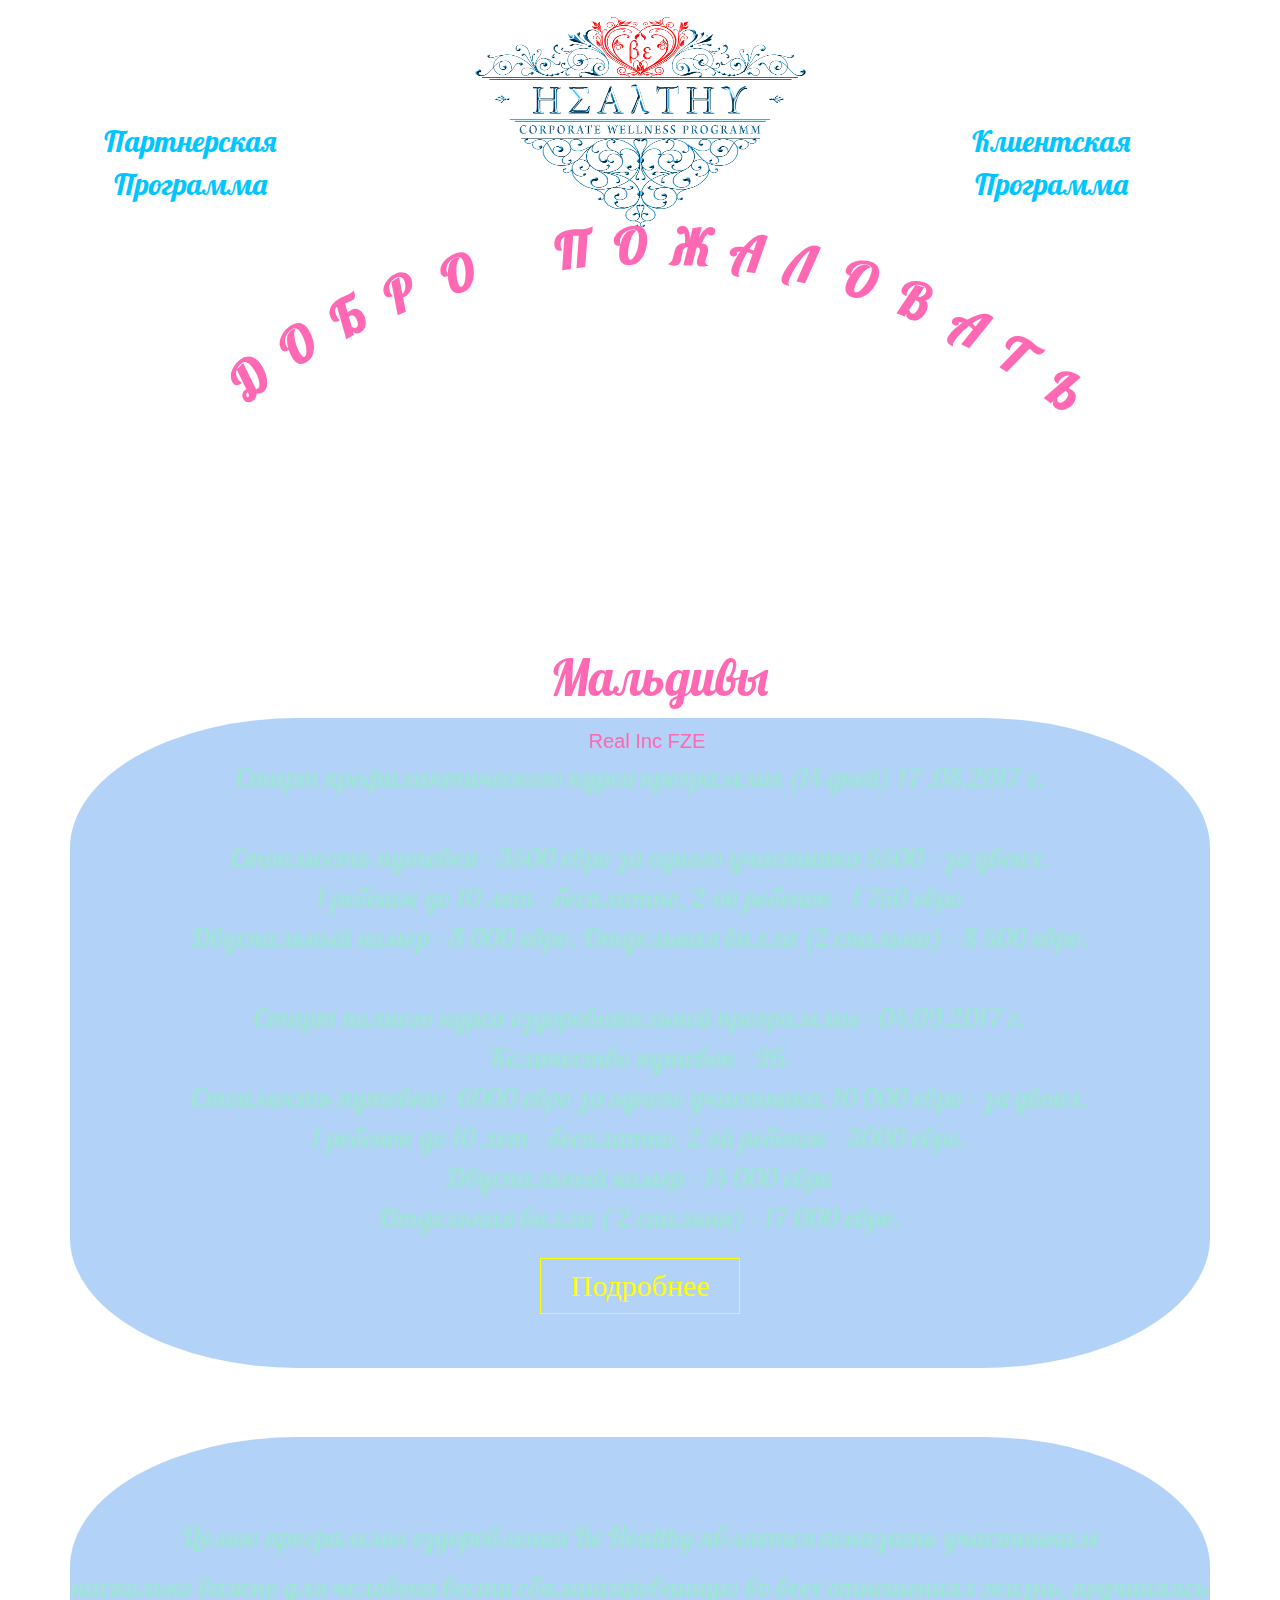
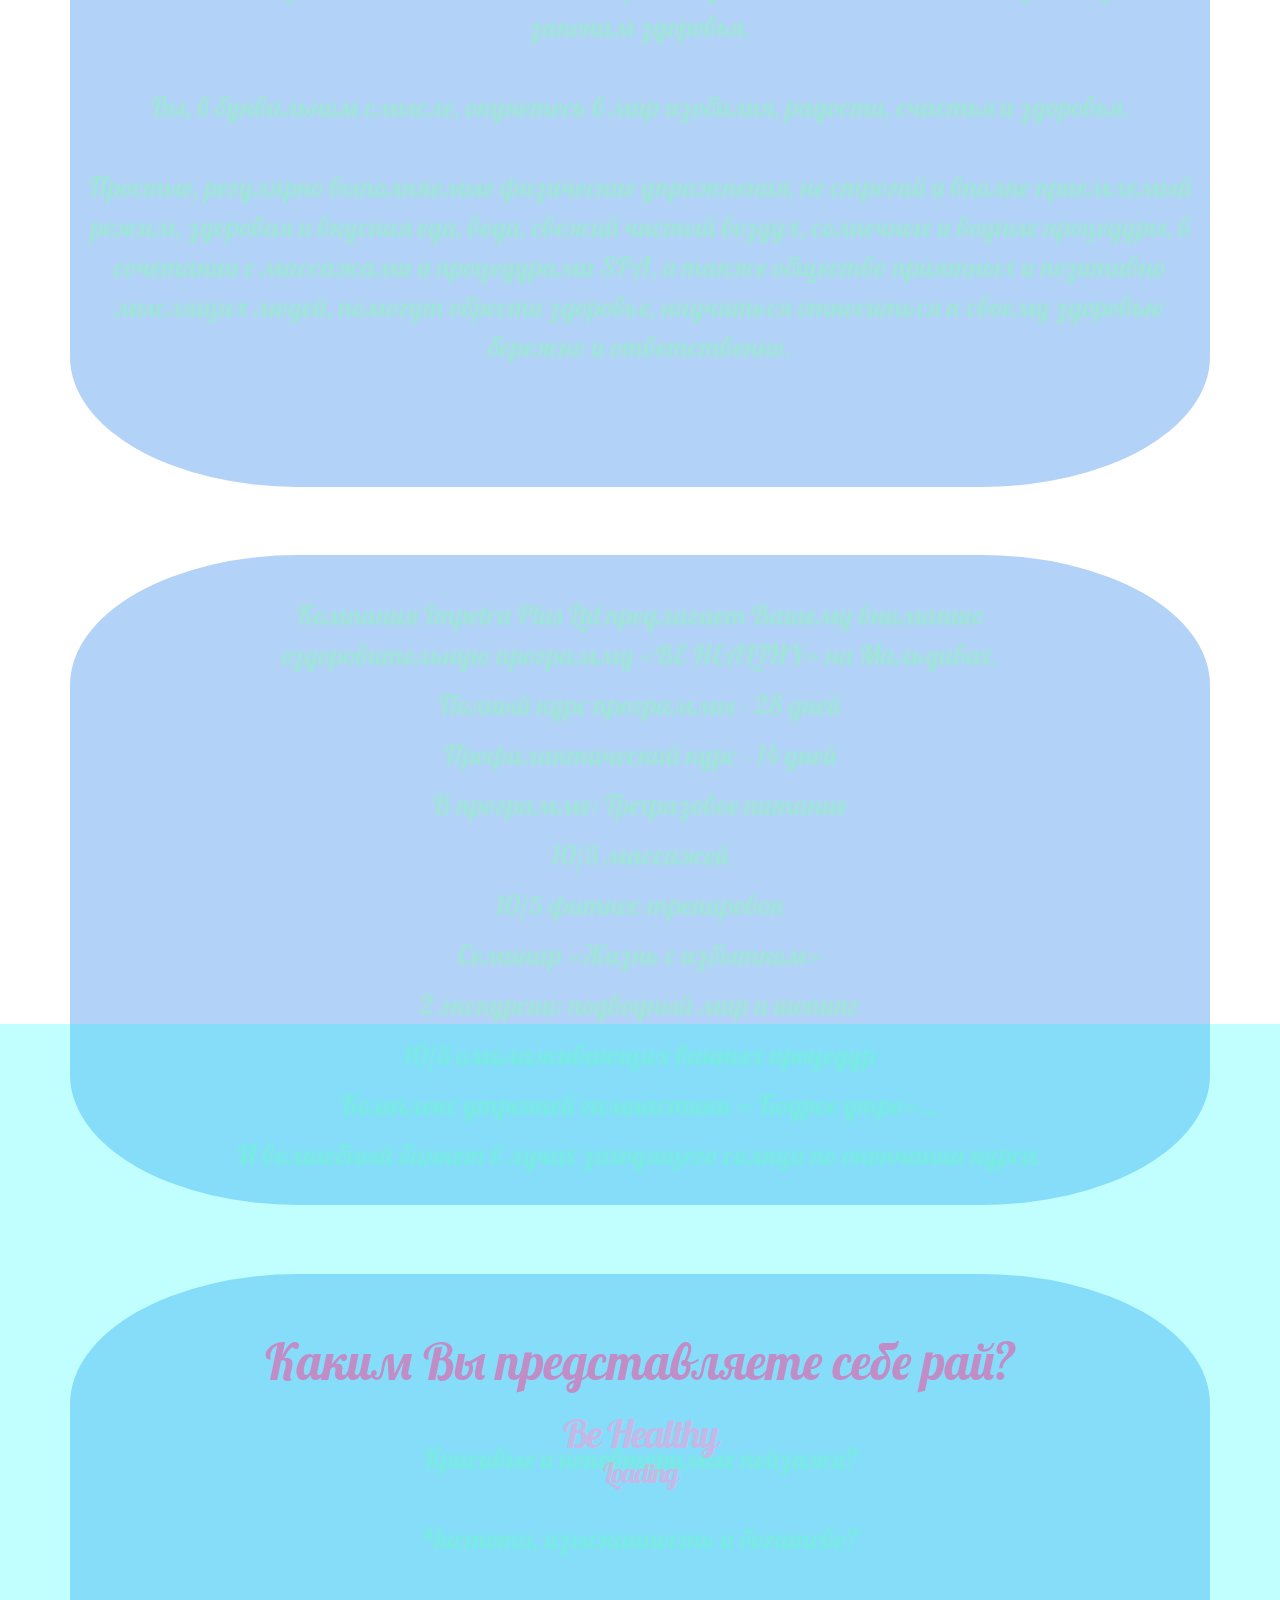
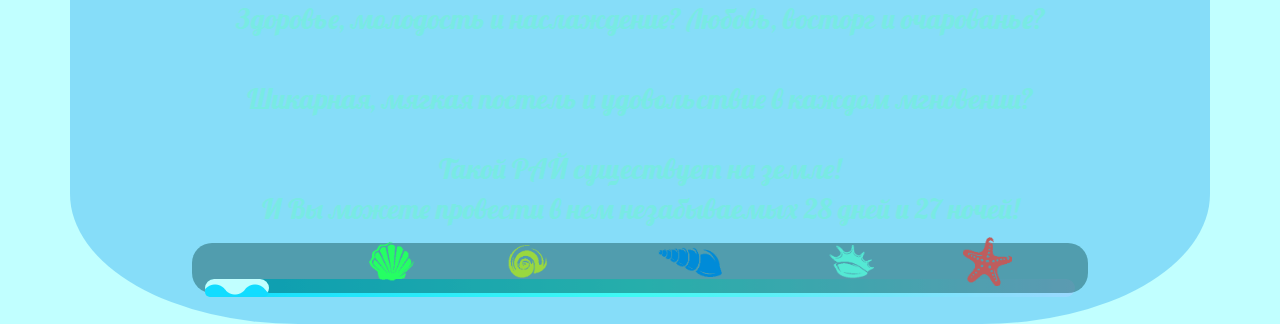
==== index.html @ 967624c7 "initial commit" ====
<!DOCTYPE html>
<html lang="ru">
  <head>
    <meta charset="utf-8">
    <meta http-equiv="X-UA-Compatible" content="IE=edge">
    <meta name="viewport" content="width=device-width, initial-scale=1">
      <link rel="shortcut icon" href="images/BeHealthy22.png"/>
    <!-- The above 3 meta tags *must* come first in the head; any other head content must come *after* these tags -->
    <title>BEST Choice</title>
     

    <!-- Bootstrap -->
   

    <link href="css/bootstrap.css" rel="stylesheet">
    <link href="css/style.css" rel="stylesheet">
      <script src="https://ajax.googleapis.com/ajax/libs/jquery/1.12.4/jquery.min.js"></script>
 


    <!-- HTML5 shim and Respond.js for IE8 support of HTML5 elements and media queries -->
    <!-- WARNING: Respond.js doesn't work if you view the page via file:// -->
    <!--[if lt IE 9]>
      <script src="https://oss.maxcdn.com/html5shiv/3.7.3/html5shiv.min.js">
      <script src="https://oss.maxcdn.com/respond/1.4.2/respond.min.js"></script>
    <![endif]-->
     <link rel="alternate" href="index.html" hreflang="ru" />
<link rel="alternate" href="cz_index.html.ru" hreflang="cz" />
<link rel="alternate" href="en_index.html" hreflang="en" />
       <script type="text/javascript" src="js/main.js"></script>
   <script type="text/javascript">$(window).on('load', function () {
    var $preloader = $('#p_prldr'),
        $svg_anm   = $preloader.find('.svg_anm');
        $svg_anm.fadeOut();
         $preloader.delay(500).fadeOut('slow');
        }); 
      </script>
  </head>
  <body>
        <div id="p_prldr"><div class="contpre"><span class="svg_anm"></span><br>Be Healthy<br><small>Loading </small></div></div>
      
  <div class="container">  
   
  
        
<div id="bgwave"></div>
       <div id="bg"> 
        </div> 
       
       
 <div id="progressbar">
        <div id="wave"></div>
        
 </div> 
         
       <nav id="menu">
	<ul>
           <div id="back"> 
        
		<li ><a href="#ex1"  id="btn1" ><span> <img src="images/icons/shell.png"></span></a></li>
		<li ><a href="#ex2"  id="btn2"><span><img src="images/icons/shell1.png"></span></a></li>
		<li ><a href="#ex3"  id="btn3"><span><img src="images/icons/shell2.png"></span></a></li>
		<li ><a href="#ex4"  id="btn4"><span><img src="images/icons/shell4.png"></span></a></li>
        <li ><a href="#ex5"  id="btn5" ><span><img src="images/icons/star.png"></span></a></li>
        
        </div>
       
	</ul>
      </nav>
    
      
    <div id="fullpage">
	<section id="ex5" class="ex5">
        <img  id="imglogo" src="images/BeHealthy22.png">
            <br><br><br><br><br><br><br><br><br><br><br><br><br><br><br><br><br><br><br><br><br><br><br><br>
            <div id="circle">
  <b>Д</b>
  <b>О</b>
  <b>Б</b>
  <b>Р</b>
  <b>О</b>

  <b>П</b>
  <b>О</b>
  <b>Ж</b>
  <b>А</b>
  <b>Л</b>
  <b>О</b>
  <b>В</b>
  <b>А</b>
  <b>Т</b>
  <b>Ь</b>
               
      

            
            
		
       </div>
        
              <h1 id="mal">Мальдивы</h1>
            <h6>Real Inc FZE</h6>
         <a href="#" class="glo">Партнерская<br> Программа</a>
         <a href="#" class="glo1">Клиентская<br> Программа</a>
	</section>
	<div class="section"></div>
	<section id="ex4">
        <br><br>
		<p>Старт  профилактического курса программы (14 дней) 17 .08.2017 г.<br> <br>
Стоимость путевки - 3500  евро за одного  участника
5500 - за двоих.<br>
1 ребенок до 10 лет - бесплатно, 2-ой ребенок - 1 750 евро<br>
Двуспальный номер - 8 000 евро. 
Отдельная вилла (2 спальни) - 8 500 евро.<br><br>
Старт полного курса оздоровительной программы - 04.09.2017 г.<br>
Количество путевок - 96.<br>
Стоимость путевки:   6000 евро за одного участника,
10 000 евро - за двоих.<br>
1 ребенок до 10 лет  - бесплатно, 2-ой ребенок - 3000 евро.<br>
Двуспальный номер - 14 000 евро<br>
Отдельная вилла ( 2 спальни) - 17  000 евро.</p>
          <a href="#" class="aditional">Подробнее</a>
	</section>
	<div class="section"></div>
	<section id="ex3">
        <br><br><br><br>
        <p class="thirdfloor">Целью программы оздоровления Be Healthy  является показать  участникам </p><p> насколько важно для  человека вести сбалансированную во всех отношениях жизнь, подчиняясь законам здоровья.<br> <br>Вы, в буквальном смысле, окунетесь в мир изобилия, радости, счастья и здоровья.  <br> <br>Простые, регулярно выполняемые физические упражнения, не строгий и  вполне приемлемый режим, здоровая и вкусная еда, вода, свежий чистый воздух, солнечные и водные процедуры, в сочетании с массажами и процедурами SPA, а также общество приятных и позитивно мыслящих людей, помогут обрести здоровье, научиться относиться к своему здоровью бережно и ответственно.</p>
	</section>
	<div class="section"></div>
	<section id="ex2">
        <br><br>
		<p>Компания Impetra Plus Ltd предлагает Вашему вниманию <br>оздоровительную программу «BE HEALTHY»  на Мальдивах.</p>

 
<p>Полный курс программы - 28 дней</p>
<p>Профилактический курс - 14 дней<p>
    

            
<p>В программе:   Трехразовое питание</p>
<p>10/5  массажей</p>
<p>10/5  фитнес-тренировок</p>
<p>Семинар  «Жизнь с избытком»</p>
<p>2 экскурсии:  подводный мир    и   шопинг</p>
<p>10/5  омолаживающих ванных процедур</p> 
<p>Комплекс утренней гимнастики  « Бодрое утро»…</p>
        <p> И волшебный банкет в лучах заходящего солнца по окончании курса.</p>
	</section>
     
      <div class="section"></div>
	<section id="ex1">
        <br><br>
        <!-- <img id="imglogo" src="images/BeHealthy22.png"> -->
		<h1>Каким Вы представляете себе рай? </h1>
        <br>
        <br>
        <p>Красивые и неповторимые пейзажи? <br><br>
Чистота, изысканность и  богатсво?<br><br>
Здоровье,  молодость и наслаждение?
Любовь, восторг и очарованье?<br><br>
Шикарная, мягкая постель и удовольствие в каждом мгновении?
</p>
        <br>
        <p>Такой РАЙ существует на земле! <br>

И Вы можете  провести  в нем  незабываемых 28 дней и 27 ночей!</p>
	</section>
      </div>
      
      

  
    
    
</div>
    <!-- jQuery (necessary for Bootstrap's JavaScript plugins) -->
    
  </body>
</html>
---- css/style.css ----
@import url('https://fonts.googleapis.com/css?family=Gabriela|Lobster|Marck+Script|Pattaya');

           html { height: 100%; }

.contpre small{
    font-family: 'Lobster', cursive;
    font-size: 70%;
    color: hotpink;
    font-weight: 100;}
 
.contpre{
 font-family: 'Lobster', cursive;   
width: 250px;
height: 100px;
position: absolute;
left: 50%;top: 48%;
margin-left:-125px;
margin-top:-75px;
color:hotpink;
font-size:40px;
letter-spacing:-2px;
text-align:center;
line-height:35px;
font-weight: 100%;}

#p_prldr{
position: fixed;
left: 0;
top: 0;
right:0;
bottom:0;
background-color: aqua;
z-index: 30;}


   
/*////////////////////////////////////////////////////////////////////////////////////////////////////////////////////////////////////////////////////*/
@media  screen and (min-width: 1440px){
    body{
    
    margin: 0; 
    height: 100%; 
    background-size: cover; 
    background: url(../images/back2.png) no-repeat;  
}
 ul { position: fixed;
    width: 100%;
    height: 5%;
    top: 90%;
     left: 22%;

    
}
a {text-decoration: none;
}
    
a:visited {
  color: #EF7D55;
   
}


nav li{
    padding-left: 1%;
    padding-right: 0.2%;
    display: inline-block;
    font-size: 35px;
    text-align: center;
}


#btn1 img{width: 40%;
height: 40%;}
#btn2 img{width: 40%;
height: 40%;}
#btn3 img {width: 40%;
height: 40%; }
#btn4 img{width: 40%;
height: 40%;}
#btn5 img{width: 40%;
    height: 40%;}
#btn5{
padding-right: 2%;}



a {
    text-decoration: none;
    color: #f85338;
}

a:-webkit-any-link {
    color: -webkit-link;
    cursor: auto;
    text-decoration: underline;
}


.section{   padding-top: 6%;}

#progressbar{
    width: 20%;
    height: 2%;
    border-radius: 20px;
    position: fixed;
    display: block;
    background-color: white;
    top: 95%;
    left: 16%;
}
#bgwave{
    width: 68%;
    height: 2%;
    border-radius: 80px;
    position: fixed;
    display: block;
    background:linear-gradient(to left, #ccccff,#55F8F0, #19d1ff);
    top: 95%;
    left: 16%;
}


#wave::before{
content: "";
position: absolute;
left: 0;
bottom: 0;
right: 0;
background-repeat: repeat;
height: 10px;
        border-radius: 20px;
background-size: 20px 20px;
background-image:radial-gradient(circle at 10px -5px, transparent 12px, #19d1ff 13px);

}

#wave::after{
content: "";
position: absolute;
left: 0;
bottom: 0;
right: 0;
background-repeat: repeat;
height: 15px;
    border-radius: 20px;
background-size: 40px  20px;
background-image:radial-gradient(circle at 10px 15px, #19d1ff 12px, transparent 13px);
}

#bg{
    position: fixed;
    top:91%;
    left: 15%;
    border-radius: 20px;
    width: 70%;
    height: 50px;
    background: rgba(0, 0, 0, 0.4);
}

#back{
    border-radius: 20px;
    width: 100%;
    height: 20%;
    display: inline;
   
   
}


#fullpage #ex4, #fullpage #ex3, #fullpage #ex2, #fullpage #ex1{
    border-radius: 20%;
    display: block;
    text-align: center;
    width: 100%;
    height: 650px;
    background-color: white;
    background: rgba(63, 146, 235, 0.4);
}

.ex5{
     border-radius: 20%;
    display: block;
    text-align: center;
    width: 100%;
    height: 650px;
  
}

#mal{
         font-family: 'Lobster', cursive;
left: 43%;
    top: 70%;
    font-language-override: normal;
    font-size: 50px;
    color: hotpink;
    position: absolute;
}
h6{
    position: absolute;
    font-language-override: normal;
    font-size: 20px;
    color: hotpink;
    left: 46%;
    top: 80%;
}
h5{
    
    font-language-override: normal;
    font-size: 40px;
    color: yellow;
    border: 5px;
    border-color: cadetblue;
    
}
h1{
    font-family: 'Lobster', cursive;
    font-language-override: normal;
    font-size: 50px;
    color: hotpink;
    
}


#imglogo{
    padding-left: 0%;
    width:35%;
    height: 35%;

}



p{
      font-family: 'Lobster', cursive;
/*font-family: 'Marck Script', cursive;*/
/*font-family: 'Gabriela', serif;*/
/*font-family: 'Pattaya', sans-serif;*/
        text-align: center;
    color: rgb(159, 227, 218);
    font-size: 200%;
}






#circle {
  position: relative;
  width:80%; padding: 10% 0; border-radius: 100%;  /* сделать адаптивный круг */

  font: 5vmin monospace; /* моноширный шрифт */
  margin: 10% auto;
}

#circle b {
   
     
     font-family: 'Lobster', cursive;

    font-size: 50px;
    color: hotpink;

  position: absolute; left: 51%; /* все буквы собрать в одну точку по середине */
  width: 0; /* убрать отступ */
}

/* Шпаргалка блоггера */
#circle b:nth-of-type(-n+15) {
  bottom: 50%;
  -ms-transform-origin: 0% 100%; -webkit-transform-origin: 0% 100%; transform-origin: 0% 100%;
  padding-bottom: 70%; /* от значения свойства зависит приближение текста к центру круга */
}
#circle b:nth-of-type(1) {-ms-transform: rotate(322deg); -webkit-transform: rotate(322deg); transform: rotate(322deg);}
#circle b:nth-of-type(2) {-ms-transform: rotate(327deg); -webkit-transform: rotate(327deg); transform: rotate(327deg);} 
#circle b:nth-of-type(3) {-ms-transform: rotate(332deg); -webkit-transform: rotate(332deg); transform: rotate(332deg);} 
#circle b:nth-of-type(4) {-ms-transform: rotate(337deg); -webkit-transform: rotate(337deg); transform: rotate(337deg);} 
#circle b:nth-of-type(5) {-ms-transform: rotate(342deg); -webkit-transform: rotate(342deg); transform: rotate(342deg);} 
#circle b:nth-of-type(6) {-ms-transform: rotate(352deg); -webkit-transform: rotate(352deg); transform: rotate(352deg);} 
#circle b:nth-of-type(7) {-ms-transform: rotate(357deg); -webkit-transform: rotate(357deg); transform: rotate(357deg);} 
#circle b:nth-of-type(8) {-ms-transform: rotate(2deg); -webkit-transform: rotate(2deg); transform: rotate(2deg);} 
#circle b:nth-of-type(9) {-ms-transform: rotate(7deg); -webkit-transform: rotate(7deg); transform: rotate(7deg);} 
#circle b:nth-of-type(10) {-ms-transform: rotate(12deg); -webkit-transform: rotate(12deg); transform: rotate(12deg);} 
#circle b:nth-of-type(11) {-ms-transform: rotate(17deg); -webkit-transform: rotate(17deg); transform: rotate(17deg);} 
#circle b:nth-of-type(12) {-ms-transform: rotate(22deg); -webkit-transform: rotate(22deg); transform: rotate(22deg);} 
#circle b:nth-of-type(13) {-ms-transform: rotate(27deg); -webkit-transform: rotate(27deg); transform: rotate(27deg);} 
#circle b:nth-of-type(14) {-ms-transform: rotate(32deg); -webkit-transform: rotate(32deg); transform: rotate(32deg);} 
#circle b:nth-of-type(15) {-ms-transform: rotate(37deg); -webkit-transform: rotate(37deg); transform: rotate(37deg);} 
    
#en_circle {
  position: relative;
  width:80%; padding: 10% 0; border-radius: 100%;  /* сделать адаптивный круг */

  font: 5vmin monospace; /* моноширный шрифт */
  margin: 10% auto;
}

#en_circle b {
   
     
     font-family: 'Lobster', cursive;

    font-size: 50px;
    color: hotpink;

  position: absolute; left: 51%; /* все буквы собрать в одну точку по середине */
  width: 0; /* убрать отступ */
}

/* Шпаргалка блоггера */
#en_circle b:nth-of-type(-n+7) {
  bottom: 50%;
  -ms-transform-origin: 0% 100%; -webkit-transform-origin: 0% 100%; transform-origin: 0% 100%;
  padding-bottom: 70%; /* от значения свойства зависит приближение текста к центру круга */
}
    #en_circle b:nth-of-type(1) {-ms-transform: rotate(345deg); -webkit-transform: rotate(345deg); transform: rotate(345deg);}
    #en_circle b:nth-of-type(2) {-ms-transform: rotate(350deg); -webkit-transform: rotate(350deg); transform: rotate(350deg);} 
    #en_circle b:nth-of-type(3) {-ms-transform: rotate(355deg); -webkit-transform: rotate(355deg); transform: rotate(355deg);} 
    #en_circle b:nth-of-type(4) {-ms-transform: rotate(360deg); -webkit-transform: rotate(360deg); transform: rotate(360deg);} 
    #en_circle b:nth-of-type(5) {-ms-transform: rotate(5deg); -webkit-transform: rotate(5deg); transform: rotate(5deg);} 
    #en_circle b:nth-of-type(6) {-ms-transform: rotate(10deg);   -webkit-transform: rotate(10deg);   transform: rotate(10deg);} 
    #en_circle b:nth-of-type(7) {-ms-transform: rotate(15deg);  -webkit-transform: rotate(15deg);  transform: rotate(15deg);} 
   
    
#cz_circle {
  position: relative;
  width:80%; padding: 10% 0; border-radius: 100%;  /* сделать адаптивный круг */

  font: 5vmin monospace; /* моноширный шрифт */
  margin: 10% auto;
}

#cz_circle b {
   
     
     font-family: 'Lobster', cursive;

    font-size: 50px;
    color: hotpink;

  position: absolute; left: 51%; /* все буквы собрать в одну точку по середине */
  width: 0; /* убрать отступ */
}

/* Шпаргалка блоггера */
#cz_circle b:nth-of-type(-n+7) {
  bottom: 50%;
  -ms-transform-origin: 0% 100%; -webkit-transform-origin: 0% 100%; transform-origin: 0% 100%;
  padding-bottom: 70%; /* от значения свойства зависит приближение текста к центру круга */
}
    #cz_circle b:nth-of-type(1) {-ms-transform: rotate(343deg); -webkit-transform: rotate(343deg); transform: rotate(343deg);}
    #cz_circle b:nth-of-type(2) {-ms-transform: rotate(348deg); -webkit-transform: rotate(348deg); transform: rotate(348deg);} 
    #cz_circle b:nth-of-type(3) {-ms-transform: rotate(353deg); -webkit-transform: rotate(353deg); transform: rotate(353deg);} 
    #cz_circle b:nth-of-type(4) {-ms-transform: rotate(358deg); -webkit-transform: rotate(358deg); transform: rotate(358deg);} 
    #cz_circle b:nth-of-type(5) {-ms-transform: rotate(3deg); -webkit-transform: rotate(3deg); transform: rotate(3deg);} 
    #cz_circle b:nth-of-type(6) {-ms-transform: rotate(8deg);   -webkit-transform: rotate(8deg);   transform: rotate(8deg);} 
    #cz_circle b:nth-of-type(7) {-ms-transform: rotate(13deg);  -webkit-transform: rotate(13deg);  transform: rotate(13deg);} 
    

a.glo{
    top: 10%;
position: absolute;
 color:#00c6ff;
 padding: 10px 0px;
 width:240px;
 text-decoration:none;
 text-align:center;
 margin:20px auto;
 display: block;
 background-image: linear-gradient(to left,transparent,transparent 50%,#00c6ff 50%,#00c6ff);
 background-position: 100% 0;
 background-size: 200% 100%;
 transition: all .25s ease-in;
          font-family: 'Lobster', cursive;
/*font-family: 'Marck Script', cursive;*/
/*font-family: 'Gabriela', serif;*/
/*font-family: 'Pattaya', sans-serif;*/
    font-size: 30px;
 border: 0px solid #00C6FF;
}
a.glo:hover {
background-position: 0 0;
color:#fff;
}
a.glo1{
          font-family: 'Lobster', cursive;
/*font-family: 'Marck Script', cursive;*/
/*font-family: 'Gabriela', serif;*/
/*font-family: 'Pattaya', sans-serif;*/
    font-size: 30px;
    position: absolute;
    top: 10%;
    left: 74.3%;
 color:#00c6ff;
 padding: 10px 10px;
 width:200px;
 text-decoration:none;
 text-align:center;
 margin:20px auto;
 display: block;
 background-image: linear-gradient(to left,transparent,transparent 50%,#00c6ff 50%,#00c6ff);
 background-position: 100% 0;
 background-size: 200% 100%;
 transition: all .25s ease-in;
/* font: 400 30px tahoma;*/
 border: 0px solid #00C6FF;
}
a.glo1:hover {
background-position: 0 0;
color:#fff;
}

a.aditional{
    
 color:yellow;
 padding: 10px 10px;
 width:200px;
 text-decoration:none;
 text-align:center;
 margin:20px auto;
 display: block;
 background-image: linear-gradient(to left,transparent,transparent 50%,#00c6ff 50%,yellow);
 background-position: 100% 0;
 background-size: 200% 100%;
 transition: all .25s ease-in;
 font: 400 30px tahoma;
 border: 1px solid yellow;
}

a.aditional:hover {
background-position: 0 0;
color:#fff;
    }
}
/*    ///////////////////////////////////////////////////////////////////////////////////////////////////////////////////////////////////////////////////////////////////////////*/
@media  screen and (min-width: 1340px){
    body{
    
    margin: 0; 
    height: 100%; 
    background-size: cover; 
    background: url(../images/back2.png) no-repeat;  
}
 ul { position: fixed;
    width: 100%;
    height: 5%;
    top: 90%;
     left: 22%;

    
}
a {text-decoration: none;
}
    
a:visited {
  color: #EF7D55;
   
}


nav li{
    padding-left: 1%;
    padding-right: 0.2%;
    display: inline-block;
    font-size: 35px;
    text-align: center;
}


#btn1 img{width: 40%;
height: 40%;}
#btn2 img{width: 40%;
height: 40%;}
#btn3 img {width: 40%;
height: 40%; }
#btn4 img{width: 40%;
height: 40%;}
#btn5 img{width: 40%;
    height: 40%;}
#btn5{
padding-right: 2%;}



a {
    text-decoration: none;
    color: #f85338;
}

a:-webkit-any-link {
    color: -webkit-link;
    cursor: auto;
    text-decoration: underline;
}


.section{   padding-top: 6%;}

#progressbar{
    width: 20%;
    height: 2%;
    border-radius: 20px;
    position: fixed;
    display: block;
    background-color: white;
    top: 95%;
    left: 16%;
}
#bgwave{
    width: 68%;
    height: 2%;
    border-radius: 80px;
    position: fixed;
    display: block;
    background:linear-gradient(to left, #ccccff,#55F8F0, #19d1ff);
    top: 95%;
    left: 16%;
}


#wave::before{
content: "";
position: absolute;
left: 0;
bottom: 0;
right: 0;
background-repeat: repeat;
height: 10px;
        border-radius: 20px;
background-size: 20px 20px;
background-image:radial-gradient(circle at 10px -5px, transparent 12px, #19d1ff 13px);

}

#wave::after{
content: "";
position: absolute;
left: 0;
bottom: 0;
right: 0;
background-repeat: repeat;
height: 15px;
    border-radius: 20px;
background-size: 40px  20px;
background-image:radial-gradient(circle at 10px 15px, #19d1ff 12px, transparent 13px);
}

#bg{
    position: fixed;
    top:91%;
    left: 15%;
    border-radius: 20px;
    width: 70%;
    height: 50px;
    background: rgba(0, 0, 0, 0.4);
}

#back{
    border-radius: 20px;
    width: 100%;
    height: 20%;
    display: inline;
   
   
}


#fullpage #ex4, #fullpage #ex3, #fullpage #ex2, #fullpage #ex1{
    border-radius: 20%;
    display: block;
    text-align: center;
    width: 100%;
    height: 650px;
    background-color: white;
    background: rgba(63, 146, 235, 0.4);
}

.ex5{
     border-radius: 20%;
    display: block;
    text-align: center;
    width: 100%;
    height: 650px;
  
}

#mal{
         font-family: 'Lobster', cursive;
left: 43%;
    top: 70%;
    font-language-override: normal;
    font-size: 50px;
    color: hotpink;
    position: absolute;
}
h6{
    position: absolute;
    font-language-override: normal;
    font-size: 20px;
    color: hotpink;
    left: 46%;
    top: 80%;
}
h5{
    
    font-language-override: normal;
    font-size: 40px;
    color: yellow;
    border: 5px;
    border-color: cadetblue;
    
}
h1{
    font-family: 'Lobster', cursive;
    font-language-override: normal;
    font-size: 50px;
    color: hotpink;
    
}


#imglogo{
    padding-left: 0%;
    width:35%;
    height: 35%;

}



p{
      font-family: 'Lobster', cursive;
/*font-family: 'Marck Script', cursive;*/
/*font-family: 'Gabriela', serif;*/
/*font-family: 'Pattaya', sans-serif;*/
        text-align: center;
    color: rgb(159, 227, 218);
    font-size: 200%;
}






#circle {
  position: relative;
  width:80%; padding: 10% 0; border-radius: 100%;  /* сделать адаптивный круг */

  font: 5vmin monospace; /* моноширный шрифт */
  margin: 10% auto;
}

#circle b {
   
     
     font-family: 'Lobster', cursive;

    font-size: 50px;
    color: hotpink;

  position: absolute; left: 51%; /* все буквы собрать в одну точку по середине */
  width: 0; /* убрать отступ */
}

/* Шпаргалка блоггера */
#circle b:nth-of-type(-n+15) {
  bottom: 50%;
  -ms-transform-origin: 0% 100%; -webkit-transform-origin: 0% 100%; transform-origin: 0% 100%;
  padding-bottom: 70%; /* от значения свойства зависит приближение текста к центру круга */
}
#circle b:nth-of-type(1) {-ms-transform: rotate(322deg); -webkit-transform: rotate(322deg); transform: rotate(322deg);}
#circle b:nth-of-type(2) {-ms-transform: rotate(327deg); -webkit-transform: rotate(327deg); transform: rotate(327deg);} 
#circle b:nth-of-type(3) {-ms-transform: rotate(332deg); -webkit-transform: rotate(332deg); transform: rotate(332deg);} 
#circle b:nth-of-type(4) {-ms-transform: rotate(337deg); -webkit-transform: rotate(337deg); transform: rotate(337deg);} 
#circle b:nth-of-type(5) {-ms-transform: rotate(342deg); -webkit-transform: rotate(342deg); transform: rotate(342deg);} 
#circle b:nth-of-type(6) {-ms-transform: rotate(352deg); -webkit-transform: rotate(352deg); transform: rotate(352deg);} 
#circle b:nth-of-type(7) {-ms-transform: rotate(357deg); -webkit-transform: rotate(357deg); transform: rotate(357deg);} 
#circle b:nth-of-type(8) {-ms-transform: rotate(2deg); -webkit-transform: rotate(2deg); transform: rotate(2deg);} 
#circle b:nth-of-type(9) {-ms-transform: rotate(7deg); -webkit-transform: rotate(7deg); transform: rotate(7deg);} 
#circle b:nth-of-type(10) {-ms-transform: rotate(12deg); -webkit-transform: rotate(12deg); transform: rotate(12deg);} 
#circle b:nth-of-type(11) {-ms-transform: rotate(17deg); -webkit-transform: rotate(17deg); transform: rotate(17deg);} 
#circle b:nth-of-type(12) {-ms-transform: rotate(22deg); -webkit-transform: rotate(22deg); transform: rotate(22deg);} 
#circle b:nth-of-type(13) {-ms-transform: rotate(27deg); -webkit-transform: rotate(27deg); transform: rotate(27deg);} 
#circle b:nth-of-type(14) {-ms-transform: rotate(32deg); -webkit-transform: rotate(32deg); transform: rotate(32deg);} 
#circle b:nth-of-type(15) {-ms-transform: rotate(37deg); -webkit-transform: rotate(37deg); transform: rotate(37deg);} 
    
#en_circle {
  position: relative;
  width:80%; padding: 10% 0; border-radius: 100%;  /* сделать адаптивный круг */

  font: 5vmin monospace; /* моноширный шрифт */
  margin: 10% auto;
}

#en_circle b {
   
     
     font-family: 'Lobster', cursive;

    font-size: 50px;
    color: hotpink;

  position: absolute; left: 51%; /* все буквы собрать в одну точку по середине */
  width: 0; /* убрать отступ */
}

/* Шпаргалка блоггера */
#en_circle b:nth-of-type(-n+7) {
  bottom: 50%;
  -ms-transform-origin: 0% 100%; -webkit-transform-origin: 0% 100%; transform-origin: 0% 100%;
  padding-bottom: 70%; /* от значения свойства зависит приближение текста к центру круга */
}
    #en_circle b:nth-of-type(1) {-ms-transform: rotate(345deg); -webkit-transform: rotate(345deg); transform: rotate(345deg);}
    #en_circle b:nth-of-type(2) {-ms-transform: rotate(350deg); -webkit-transform: rotate(350deg); transform: rotate(350deg);} 
    #en_circle b:nth-of-type(3) {-ms-transform: rotate(355deg); -webkit-transform: rotate(355deg); transform: rotate(355deg);} 
    #en_circle b:nth-of-type(4) {-ms-transform: rotate(360deg); -webkit-transform: rotate(360deg); transform: rotate(360deg);} 
    #en_circle b:nth-of-type(5) {-ms-transform: rotate(5deg); -webkit-transform: rotate(5deg); transform: rotate(5deg);} 
    #en_circle b:nth-of-type(6) {-ms-transform: rotate(10deg);   -webkit-transform: rotate(10deg);   transform: rotate(10deg);} 
    #en_circle b:nth-of-type(7) {-ms-transform: rotate(15deg);  -webkit-transform: rotate(15deg);  transform: rotate(15deg);} 
   
    
#cz_circle {
  position: relative;
  width:80%; padding: 10% 0; border-radius: 100%;  /* сделать адаптивный круг */

  font: 5vmin monospace; /* моноширный шрифт */
  margin: 10% auto;
}

#cz_circle b {
   
     
     font-family: 'Lobster', cursive;

    font-size: 50px;
    color: hotpink;

  position: absolute; left: 51%; /* все буквы собрать в одну точку по середине */
  width: 0; /* убрать отступ */
}

/* Шпаргалка блоггера */
#cz_circle b:nth-of-type(-n+7) {
  bottom: 50%;
  -ms-transform-origin: 0% 100%; -webkit-transform-origin: 0% 100%; transform-origin: 0% 100%;
  padding-bottom: 70%; /* от значения свойства зависит приближение текста к центру круга */
}
    #cz_circle b:nth-of-type(1) {-ms-transform: rotate(343deg); -webkit-transform: rotate(343deg); transform: rotate(343deg);}
    #cz_circle b:nth-of-type(2) {-ms-transform: rotate(348deg); -webkit-transform: rotate(348deg); transform: rotate(348deg);} 
    #cz_circle b:nth-of-type(3) {-ms-transform: rotate(353deg); -webkit-transform: rotate(353deg); transform: rotate(353deg);} 
    #cz_circle b:nth-of-type(4) {-ms-transform: rotate(358deg); -webkit-transform: rotate(358deg); transform: rotate(358deg);} 
    #cz_circle b:nth-of-type(5) {-ms-transform: rotate(3deg); -webkit-transform: rotate(3deg); transform: rotate(3deg);} 
    #cz_circle b:nth-of-type(6) {-ms-transform: rotate(8deg);   -webkit-transform: rotate(8deg);   transform: rotate(8deg);} 
    #cz_circle b:nth-of-type(7) {-ms-transform: rotate(13deg);  -webkit-transform: rotate(13deg);  transform: rotate(13deg);} 
    

a.glo{
    top: 10%;
position: absolute;
 color:#00c6ff;
 padding: 10px 0px;
 width:240px;
 text-decoration:none;
 text-align:center;
 margin:20px auto;
 display: block;
 background-image: linear-gradient(to left,transparent,transparent 50%,#00c6ff 50%,#00c6ff);
 background-position: 100% 0;
 background-size: 200% 100%;
 transition: all .25s ease-in;
          font-family: 'Lobster', cursive;
/*font-family: 'Marck Script', cursive;*/
/*font-family: 'Gabriela', serif;*/
/*font-family: 'Pattaya', sans-serif;*/
    font-size: 30px;
 border: 0px solid #00C6FF;
}
a.glo:hover {
background-position: 0 0;
color:#fff;
}
a.glo1{
          font-family: 'Lobster', cursive;
/*font-family: 'Marck Script', cursive;*/
/*font-family: 'Gabriela', serif;*/
/*font-family: 'Pattaya', sans-serif;*/
    font-size: 30px;
    position: absolute;
    top: 10%;
    left: 74.3%;
 color:#00c6ff;
 padding: 10px 10px;
 width:200px;
 text-decoration:none;
 text-align:center;
 margin:20px auto;
 display: block;
 background-image: linear-gradient(to left,transparent,transparent 50%,#00c6ff 50%,#00c6ff);
 background-position: 100% 0;
 background-size: 200% 100%;
 transition: all .25s ease-in;
/* font: 400 30px tahoma;*/
 border: 0px solid #00C6FF;
}
a.glo1:hover {
background-position: 0 0;
color:#fff;
}

a.aditional{
    
 color:yellow;
 padding: 10px 10px;
 width:200px;
 text-decoration:none;
 text-align:center;
 margin:20px auto;
 display: block;
 background-image: linear-gradient(to left,transparent,transparent 50%,#00c6ff 50%,yellow);
 background-position: 100% 0;
 background-size: 200% 100%;
 transition: all .25s ease-in;
 font: 400 30px tahoma;
 border: 1px solid yellow;
}

a.aditional:hover {
background-position: 0 0;
color:#fff;
    }
}
/*    ///////////////////////////////////////////////////////////////////////////////////////////////////////////////////////////////////////////////////////////////////////////*/
@media  screen and (min-width: 1060px){
    body{
    
    margin: 0; 
    height: 100%; 
    background-size: cover; 
    background: url(../images/back2.png) no-repeat;  
}
 ul { position: fixed;
    width: 100%;
    height: 5%;
    top: 90%;
     left: 22%;

    
}
a {text-decoration: none;
}
    
a:visited {
  color: #EF7D55;
   
}


nav li{
    padding-left: 1%;
    padding-right: 0.2%;
    display: inline-block;
    font-size: 35px;
    text-align: center;
}


#btn1 img{width: 40%;
height: 40%;}
#btn2 img{width: 40%;
height: 40%;}
#btn3 img {width: 40%;
height: 40%; }
#btn4 img{width: 40%;
height: 40%;}
#btn5 img{width: 40%;
    height: 40%;}
#btn5{
padding-right: 2%;}



a {
    text-decoration: none;
    color: #f85338;
}

a:-webkit-any-link {
    color: -webkit-link;
    cursor: auto;
    text-decoration: underline;
}


.section{   padding-top: 6%;}

#progressbar{
    width: 20%;
    height: 2%;
    border-radius: 20px;
    position: fixed;
    display: block;
    background-color: white;
    top: 95%;
    left: 16%;
}
#bgwave{
    width: 68%;
    height: 2%;
    border-radius: 80px;
    position: fixed;
    display: block;
    background:linear-gradient(to left, #ccccff,#55F8F0, #19d1ff);
    top: 95%;
    left: 16%;
}


#wave::before{
content: "";
position: absolute;
left: 0;
bottom: 0;
right: 0;
background-repeat: repeat;
height: 10px;
        border-radius: 20px;
background-size: 20px 20px;
background-image:radial-gradient(circle at 10px -5px, transparent 12px, #19d1ff 13px);

}

#wave::after{
content: "";
position: absolute;
left: 0;
bottom: 0;
right: 0;
background-repeat: repeat;
height: 15px;
    border-radius: 20px;
background-size: 40px  20px;
background-image:radial-gradient(circle at 10px 15px, #19d1ff 12px, transparent 13px);
}

#bg{
    position: fixed;
    top:91%;
    left: 15%;
    border-radius: 20px;
    width: 70%;
    height: 50px;
    background: rgba(0, 0, 0, 0.4);
}

#back{
    border-radius: 20px;
    width: 100%;
    height: 20%;
    display: inline;
   
   
}


#fullpage #ex4, #fullpage #ex3, #fullpage #ex2, #fullpage #ex1{
    border-radius: 20%;
    display: block;
    text-align: center;
    width: 100%;
    height: 650px;
    background-color: white;
    background: rgba(63, 146, 235, 0.4);
}

.ex5{
     border-radius: 20%;
    display: block;
    text-align: center;
    width: 100%;
    height: 650px;
  
}

#mal{
         font-family: 'Lobster', cursive;
left: 43%;
    top: 70%;
    font-language-override: normal;
    font-size: 50px;
    color: hotpink;
    position: absolute;
}
h6{
    position: absolute;
    font-language-override: normal;
    font-size: 20px;
    color: hotpink;
    left: 46%;
    top: 80%;
}
h5{
    
    font-language-override: normal;
    font-size: 40px;
    color: yellow;
    border: 5px;
    border-color: cadetblue;
    
}
h1{
    font-family: 'Lobster', cursive;
    font-language-override: normal;
    font-size: 50px;
    color: hotpink;
    
}


#imglogo{
    padding-left: 0%;
    width:35%;
    height: 35%;

}



p{
      font-family: 'Lobster', cursive;
/*font-family: 'Marck Script', cursive;*/
/*font-family: 'Gabriela', serif;*/
/*font-family: 'Pattaya', sans-serif;*/
        text-align: center;
    color: rgb(159, 227, 218);
    font-size: 200%;
}






#circle {
  position: relative;
  width:80%; padding: 10% 0; border-radius: 100%;  /* сделать адаптивный круг */

  font: 5vmin monospace; /* моноширный шрифт */
  margin: 10% auto;
}

#circle b {
   
     
     font-family: 'Lobster', cursive;

    font-size: 50px;
    color: hotpink;

  position: absolute; left: 51%; /* все буквы собрать в одну точку по середине */
  width: 0; /* убрать отступ */
}

/* Шпаргалка блоггера */
#circle b:nth-of-type(-n+15) {
  bottom: 50%;
  -ms-transform-origin: 0% 100%; -webkit-transform-origin: 0% 100%; transform-origin: 0% 100%;
  padding-bottom: 70%; /* от значения свойства зависит приближение текста к центру круга */
}
#circle b:nth-of-type(1) {-ms-transform: rotate(322deg); -webkit-transform: rotate(322deg); transform: rotate(322deg);}
#circle b:nth-of-type(2) {-ms-transform: rotate(327deg); -webkit-transform: rotate(327deg); transform: rotate(327deg);} 
#circle b:nth-of-type(3) {-ms-transform: rotate(332deg); -webkit-transform: rotate(332deg); transform: rotate(332deg);} 
#circle b:nth-of-type(4) {-ms-transform: rotate(337deg); -webkit-transform: rotate(337deg); transform: rotate(337deg);} 
#circle b:nth-of-type(5) {-ms-transform: rotate(342deg); -webkit-transform: rotate(342deg); transform: rotate(342deg);} 
#circle b:nth-of-type(6) {-ms-transform: rotate(352deg); -webkit-transform: rotate(352deg); transform: rotate(352deg);} 
#circle b:nth-of-type(7) {-ms-transform: rotate(357deg); -webkit-transform: rotate(357deg); transform: rotate(357deg);} 
#circle b:nth-of-type(8) {-ms-transform: rotate(2deg); -webkit-transform: rotate(2deg); transform: rotate(2deg);} 
#circle b:nth-of-type(9) {-ms-transform: rotate(7deg); -webkit-transform: rotate(7deg); transform: rotate(7deg);} 
#circle b:nth-of-type(10) {-ms-transform: rotate(12deg); -webkit-transform: rotate(12deg); transform: rotate(12deg);} 
#circle b:nth-of-type(11) {-ms-transform: rotate(17deg); -webkit-transform: rotate(17deg); transform: rotate(17deg);} 
#circle b:nth-of-type(12) {-ms-transform: rotate(22deg); -webkit-transform: rotate(22deg); transform: rotate(22deg);} 
#circle b:nth-of-type(13) {-ms-transform: rotate(27deg); -webkit-transform: rotate(27deg); transform: rotate(27deg);} 
#circle b:nth-of-type(14) {-ms-transform: rotate(32deg); -webkit-transform: rotate(32deg); transform: rotate(32deg);} 
#circle b:nth-of-type(15) {-ms-transform: rotate(37deg); -webkit-transform: rotate(37deg); transform: rotate(37deg);} 
    
#en_circle {
  position: relative;
  width:80%; padding: 10% 0; border-radius: 100%;  /* сделать адаптивный круг */

  font: 5vmin monospace; /* моноширный шрифт */
  margin: 10% auto;
}

#en_circle b {
   
     
     font-family: 'Lobster', cursive;

    font-size: 50px;
    color: hotpink;

  position: absolute; left: 51%; /* все буквы собрать в одну точку по середине */
  width: 0; /* убрать отступ */
}

/* Шпаргалка блоггера */
#en_circle b:nth-of-type(-n+7) {
  bottom: 50%;
  -ms-transform-origin: 0% 100%; -webkit-transform-origin: 0% 100%; transform-origin: 0% 100%;
  padding-bottom: 70%; /* от значения свойства зависит приближение текста к центру круга */
}
    #en_circle b:nth-of-type(1) {-ms-transform: rotate(345deg); -webkit-transform: rotate(345deg); transform: rotate(345deg);}
    #en_circle b:nth-of-type(2) {-ms-transform: rotate(350deg); -webkit-transform: rotate(350deg); transform: rotate(350deg);} 
    #en_circle b:nth-of-type(3) {-ms-transform: rotate(355deg); -webkit-transform: rotate(355deg); transform: rotate(355deg);} 
    #en_circle b:nth-of-type(4) {-ms-transform: rotate(360deg); -webkit-transform: rotate(360deg); transform: rotate(360deg);} 
    #en_circle b:nth-of-type(5) {-ms-transform: rotate(5deg); -webkit-transform: rotate(5deg); transform: rotate(5deg);} 
    #en_circle b:nth-of-type(6) {-ms-transform: rotate(10deg);   -webkit-transform: rotate(10deg);   transform: rotate(10deg);} 
    #en_circle b:nth-of-type(7) {-ms-transform: rotate(15deg);  -webkit-transform: rotate(15deg);  transform: rotate(15deg);} 
   
    
#cz_circle {
  position: relative;
  width:80%; padding: 10% 0; border-radius: 100%;  /* сделать адаптивный круг */

  font: 5vmin monospace; /* моноширный шрифт */
  margin: 10% auto;
}

#cz_circle b {
   
     
     font-family: 'Lobster', cursive;

    font-size: 50px;
    color: hotpink;

  position: absolute; left: 51%; /* все буквы собрать в одну точку по середине */
  width: 0; /* убрать отступ */
}

/* Шпаргалка блоггера */
#cz_circle b:nth-of-type(-n+7) {
  bottom: 50%;
  -ms-transform-origin: 0% 100%; -webkit-transform-origin: 0% 100%; transform-origin: 0% 100%;
  padding-bottom: 70%; /* от значения свойства зависит приближение текста к центру круга */
}
    #cz_circle b:nth-of-type(1) {-ms-transform: rotate(343deg); -webkit-transform: rotate(343deg); transform: rotate(343deg);}
    #cz_circle b:nth-of-type(2) {-ms-transform: rotate(348deg); -webkit-transform: rotate(348deg); transform: rotate(348deg);} 
    #cz_circle b:nth-of-type(3) {-ms-transform: rotate(353deg); -webkit-transform: rotate(353deg); transform: rotate(353deg);} 
    #cz_circle b:nth-of-type(4) {-ms-transform: rotate(358deg); -webkit-transform: rotate(358deg); transform: rotate(358deg);} 
    #cz_circle b:nth-of-type(5) {-ms-transform: rotate(3deg); -webkit-transform: rotate(3deg); transform: rotate(3deg);} 
    #cz_circle b:nth-of-type(6) {-ms-transform: rotate(8deg);   -webkit-transform: rotate(8deg);   transform: rotate(8deg);} 
    #cz_circle b:nth-of-type(7) {-ms-transform: rotate(13deg);  -webkit-transform: rotate(13deg);  transform: rotate(13deg);} 
    

a.glo{
    top: 10%;
position: absolute;
 color:#00c6ff;
 padding: 10px 0px;
 width:240px;
 text-decoration:none;
 text-align:center;
 margin:20px auto;
 display: block;
 background-image: linear-gradient(to left,transparent,transparent 50%,#00c6ff 50%,#00c6ff);
 background-position: 100% 0;
 background-size: 200% 100%;
 transition: all .25s ease-in;
          font-family: 'Lobster', cursive;
/*font-family: 'Marck Script', cursive;*/
/*font-family: 'Gabriela', serif;*/
/*font-family: 'Pattaya', sans-serif;*/
    font-size: 30px;
 border: 0px solid #00C6FF;
}
a.glo:hover {
background-position: 0 0;
color:#fff;
}
a.glo1{
          font-family: 'Lobster', cursive;
/*font-family: 'Marck Script', cursive;*/
/*font-family: 'Gabriela', serif;*/
/*font-family: 'Pattaya', sans-serif;*/
    font-size: 30px;
    position: absolute;
    top: 10%;
    left: 74.3%;
 color:#00c6ff;
 padding: 10px 10px;
 width:200px;
 text-decoration:none;
 text-align:center;
 margin:20px auto;
 display: block;
 background-image: linear-gradient(to left,transparent,transparent 50%,#00c6ff 50%,#00c6ff);
 background-position: 100% 0;
 background-size: 200% 100%;
 transition: all .25s ease-in;
/* font: 400 30px tahoma;*/
 border: 0px solid #00C6FF;
}
a.glo1:hover {
background-position: 0 0;
color:#fff;
}

a.aditional{
    
 color:yellow;
 padding: 10px 10px;
 width:200px;
 text-decoration:none;
 text-align:center;
 margin:20px auto;
 display: block;
 background-image: linear-gradient(to left,transparent,transparent 50%,#00c6ff 50%,yellow);
 background-position: 100% 0;
 background-size: 200% 100%;
 transition: all .25s ease-in;
 font: 400 30px tahoma;
 border: 1px solid yellow;
}

a.aditional:hover {
background-position: 0 0;
color:#fff;
    }
}
/*    ///////////////////////////////////////////////////////////////////////////////////////////////////////////////////////////////////////////////////////////////////////////*/
@media  screen and (max-width: 1120px){
    body{
    
    margin: 0; 
    height: 100%; 
    background-position: 50% 50%;
    background-size: cover; 
    background: url(../images/backpc.png) no-repeat;  
}
 ul { position: fixed;
    width: 100%;
    height: 5%;
    top: 90%;
     left: 14%;

    
}
a {text-decoration: none;
}
    



nav li{
    padding-left: 0.1%;
    padding-right: 0.1%;
    display: inline-block;
    font-size: 35px;
    text-align: center;
}


#btn1 img{width: 40%;
height: 40%;}
#btn2 img{width: 40%;
height: 40%;}
#btn3 img {width: 40%;
height: 40%; }
#btn4 img{width: 40%;
height: 40%;}
#btn5 img{width: 40%;
    height: 40%;}
#btn5{
padding-right: 2%;}



a {
    text-decoration: none;
    color: #f85338;
}

a:-webkit-any-link {
    color: -webkit-link;
    cursor: auto;
    text-decoration: underline;
}


.section{   padding-top: 6%;}

#progressbar{
    width: 20%;
    height: 2%;
    border-radius: 20px;
    position: fixed;
    display: block;
    background-color: white;
    top: 95%;
    left: 16%;
}
#bgwave{
    width: 68%;
    height: 2%;
    border-radius: 80px;
    position: fixed;
    display: block;
    background:linear-gradient(to left, #ccccff,#55F8F0, #19d1ff);
    top: 95%;
    left: 16%;
}


#wave::before{
content: "";
position: absolute;
left: 0;
bottom: 0;
right: 0;
background-repeat: repeat;
height: 10px;
        border-radius: 20px;
background-size: 20px 20px;
background-image:radial-gradient(circle at 10px -5px, transparent 12px, #19d1ff 13px);

}

#wave::after{
content: "";
position: absolute;
left: 0;
bottom: 0;
right: 0;
background-repeat: repeat;
height: 15px;
    border-radius: 20px;
background-size: 40px  20px;
background-image:radial-gradient(circle at 10px 15px, #19d1ff 12px, transparent 13px);
}

#bg{
    position: fixed;
    top:91%;
    left: 15%;
    border-radius: 20px;
    width: 70%;
    height: 50px;
    background: rgba(0, 0, 0, 0.4);
}

#back{
    border-radius: 20px;
    width: 100%;
    height: 20%;
    display: inline;
   
   
}


#fullpage #ex4, #fullpage #ex3, #fullpage #ex2, #fullpage #ex1{
    border-radius: 20%;
    display: block;
    text-align: center;
    width: 100%;
    height: 650px;
    background-color: white;
    background: rgba(63, 146, 235, 0.4);
}

.ex5{
     border-radius: 20%;
    display: block;
    text-align: center;
    width: 100%;
    height: 650px;
  
}

#mal{
         font-family: 'Lobster', cursive;
left: 40%;
    top: 70%;
    font-language-override: normal;
    font-size: 50px;
    color: hotpink;
    position: absolute;
}
h6{
    position: absolute;
    font-language-override: normal;
    font-size: 20px;
    color: hotpink;
    left: 43%;
    top: 80%;
}
h5{
    
    font-language-override: normal;
    font-size: 40px;
    color: yellow;
    border: 5px;
    border-color: cadetblue;
    
}
h1{
    font-family: 'Lobster', cursive;
    font-language-override: normal;
    font-size: 50px;
    color: hotpink;
    
}


#imglogo{
    width:35%;
    height: 35%;
    
}



p{
      font-family: 'Lobster', cursive;
/*font-family: 'Marck Script', cursive;*/
/*font-family: 'Gabriela', serif;*/
/*font-family: 'Pattaya', sans-serif;*/
        text-align: center;
    color: rgb(159, 227, 218);
    font-size: 180%;
}






#circle {
  position: relative;
  width:80%; padding: 10% 0; border-radius: 100%;  /* сделать адаптивный круг */
top: -12%;
  font: 5vmin monospace; /* моноширный шрифт */
  margin: 10% auto;
}

#circle b {
   
     
     font-family: 'Lobster', cursive;

    font-size: 50px;
    color: hotpink;

  position: absolute; left: 50%; /* все буквы собрать в одну точку по середине */
  width: 0; /* убрать отступ */
   
}

/* Шпаргалка блоггера */
#circle b:nth-of-type(-n+15) {
    
  bottom: 50%;
  -ms-transform-origin: 0% 100%; -webkit-transform-origin: 0% 100%; transform-origin: 0% 100%;
  padding-bottom: 70%; /* от значения свойства зависит приближение текста к центру круга */
}
#circle b:nth-of-type(1) {-ms-transform: rotate(322deg); -webkit-transform: rotate(322deg); transform: rotate(322deg);}
#circle b:nth-of-type(2) {-ms-transform: rotate(327deg); -webkit-transform: rotate(327deg); transform: rotate(327deg);} 
#circle b:nth-of-type(3) {-ms-transform: rotate(332deg); -webkit-transform: rotate(332deg); transform: rotate(332deg);} 
#circle b:nth-of-type(4) {-ms-transform: rotate(337deg); -webkit-transform: rotate(337deg); transform: rotate(337deg);} 
#circle b:nth-of-type(5) {-ms-transform: rotate(342deg); -webkit-transform: rotate(342deg); transform: rotate(342deg);} 
#circle b:nth-of-type(6) {-ms-transform: rotate(352deg); -webkit-transform: rotate(352deg); transform: rotate(352deg);} 
#circle b:nth-of-type(7) {-ms-transform: rotate(357deg); -webkit-transform: rotate(357deg); transform: rotate(357deg);} 
#circle b:nth-of-type(8) {-ms-transform: rotate(2deg); -webkit-transform: rotate(2deg); transform: rotate(2deg);} 
#circle b:nth-of-type(9) {-ms-transform: rotate(7deg); -webkit-transform: rotate(7deg); transform: rotate(7deg);} 
#circle b:nth-of-type(10) {-ms-transform: rotate(12deg); -webkit-transform: rotate(12deg); transform: rotate(12deg);} 
#circle b:nth-of-type(11) {-ms-transform: rotate(17deg); -webkit-transform: rotate(17deg); transform: rotate(17deg);} 
#circle b:nth-of-type(12) {-ms-transform: rotate(22deg); -webkit-transform: rotate(22deg); transform: rotate(22deg);} 
#circle b:nth-of-type(13) {-ms-transform: rotate(27deg); -webkit-transform: rotate(27deg); transform: rotate(27deg);} 
#circle b:nth-of-type(14) {-ms-transform: rotate(32deg); -webkit-transform: rotate(32deg); transform: rotate(32deg);} 
#circle b:nth-of-type(15) {-ms-transform: rotate(37deg); -webkit-transform: rotate(37deg); transform: rotate(37deg);} 
    
#en_circle {
    
  position: relative;
  width:80%; padding: 10% 0; border-radius: 100%;  /* сделать адаптивный круг */
top: -13%;
  font: 5vmin monospace; /* моноширный шрифт */
  margin: 10% auto;
}

#en_circle b {
   
     
     font-family: 'Lobster', cursive;

    font-size: 50px;
    color: hotpink;

  position: absolute; left: 50%; /* все буквы собрать в одну точку по середине */
  width: 0; /* убрать отступ */
}

/* Шпаргалка блоггера */
#en_circle b:nth-of-type(-n+7) {
  bottom: 50%;
  -ms-transform-origin: 0% 100%; -webkit-transform-origin: 0% 100%; transform-origin: 0% 100%;
  padding-bottom: 70%; /* от значения свойства зависит приближение текста к центру круга */
}
    #en_circle b:nth-of-type(1) {-ms-transform: rotate(343deg); -webkit-transform: rotate(343deg); transform: rotate(343deg);}
    #en_circle b:nth-of-type(2) {-ms-transform: rotate(348deg); -webkit-transform: rotate(348deg); transform: rotate(348deg);} 
    #en_circle b:nth-of-type(3) {-ms-transform: rotate(353deg); -webkit-transform: rotate(353deg); transform: rotate(353deg);} 
    #en_circle b:nth-of-type(4) {-ms-transform: rotate(358deg); -webkit-transform: rotate(358deg); transform: rotate(358deg);} 
    #en_circle b:nth-of-type(5) {-ms-transform: rotate(3deg); -webkit-transform: rotate(3deg); transform: rotate(3deg);} 
    #en_circle b:nth-of-type(6) {-ms-transform: rotate(8deg);   -webkit-transform: rotate(8deg);   transform: rotate(8deg);} 
    #en_circle b:nth-of-type(7) {-ms-transform: rotate(13deg);  -webkit-transform: rotate(13deg);  transform: rotate(13deg);} 
   
    
#cz_circle {
  position: relative;
  width:80%; padding: 10% 0; border-radius: 100%;  /* сделать адаптивный круг */
top: -12%;
  font: 5vmin monospace; /* моноширный шрифт */
  margin: 10% auto;
}

#cz_circle b {
   
     
     font-family: 'Lobster', cursive;

    font-size: 50px;
    color: hotpink;

  position: absolute; left: 51%; /* все буквы собрать в одну точку по середине */
  width: 0; /* убрать отступ */
}

/* Шпаргалка блоггера */
#cz_circle b:nth-of-type(-n+7) {
  bottom: 50%;
  -ms-transform-origin: 0% 100%; -webkit-transform-origin: 0% 100%; transform-origin: 0% 100%;
  padding-bottom: 70%; /* от значения свойства зависит приближение текста к центру круга */
}
    #cz_circle b:nth-of-type(1) {-ms-transform: rotate(343deg); -webkit-transform: rotate(343deg); transform: rotate(343deg);}
    #cz_circle b:nth-of-type(2) {-ms-transform: rotate(348deg); -webkit-transform: rotate(348deg); transform: rotate(348deg);} 
    #cz_circle b:nth-of-type(3) {-ms-transform: rotate(353deg); -webkit-transform: rotate(353deg); transform: rotate(353deg);} 
    #cz_circle b:nth-of-type(4) {-ms-transform: rotate(358deg); -webkit-transform: rotate(358deg); transform: rotate(358deg);} 
    #cz_circle b:nth-of-type(5) {-ms-transform: rotate(3deg); -webkit-transform: rotate(3deg); transform: rotate(3deg);} 
    #cz_circle b:nth-of-type(6) {-ms-transform: rotate(8deg);   -webkit-transform: rotate(8deg);   transform: rotate(8deg);} 
    #cz_circle b:nth-of-type(7) {-ms-transform: rotate(13deg);  -webkit-transform: rotate(13deg);  transform: rotate(13deg);} 
    

a.glo{
    top: 10%;
position: absolute;
 color:#00c6ff;
 padding: 10px 0px;
 width:240px;
 text-decoration:none;
 text-align:center;
 margin:20px auto;
 display: block;
 background-image: linear-gradient(to left,transparent,transparent 50%,#00c6ff 50%,#00c6ff);
 background-position: 100% 0;
 background-size: 200% 100%;
 transition: all .25s ease-in;
          font-family: 'Lobster', cursive;
/*font-family: 'Marck Script', cursive;*/
/*font-family: 'Gabriela', serif;*/
/*font-family: 'Pattaya', sans-serif;*/
    font-size: 30px;
 border: 0px solid #00C6FF;
}
a.glo:hover {
background-position: 0 0;
color:#fff;
}
a.glo1{
          font-family: 'Lobster', cursive;
/*font-family: 'Marck Script', cursive;*/
/*font-family: 'Gabriela', serif;*/
/*font-family: 'Pattaya', sans-serif;*/
    font-size: 30px;
    position: absolute;
    top: 10%;
    left: 74.3%;
 color:#00c6ff;
 padding: 10px 10px;
 width:200px;
 text-decoration:none;
 text-align:center;
 margin:20px auto;
 display: block;
 background-image: linear-gradient(to left,transparent,transparent 50%,#00c6ff 50%,#00c6ff);
 background-position: 100% 0;
 background-size: 200% 100%;
 transition: all .25s ease-in;
/* font: 400 30px tahoma;*/
 border: 0px solid #00C6FF;
}
a.glo1:hover {
background-position: 0 0;
color:#fff;
}

a.aditional{
    
 color:yellow;
 padding: 10px 10px;
 width:200px;
 text-decoration:none;
 text-align:center;
 margin:20px auto;
 display: block;
 background-image: linear-gradient(to left,transparent,transparent 50%,#00c6ff 50%,yellow);
 background-position: 100% 0;
 background-size: 200% 100%;
 transition: all .25s ease-in;
 font: 400 30px tahoma;
 border: 1px solid yellow;
}

a.aditional:hover {
background-position: 0 0;
color:#fff;
    }
}
/*    ///////////////////////////////////////////////////////////////////////////////////////////////////////////////////////////////////////////////////////////////////////////*/
 @media screen and (max-width: 900px){


     body{
    
    margin: 0; 
    height: 100%; 
    background-position: center;
    background-size: cover; 
    background: url(../images/backtablet.png) no-repeat;  
}



ul { position: fixed;
    width: 100%;
    height: 5%;
top: 90%;
    left: 9%;

    
}



nav li{
 width: 30px;

    display: inline-block;
margin-right: 13%;
}



#btn1 img{width: 140%;
height: 140%;}
#btn2 img{width: 140%;
height: 140%;}
#btn3 img {width: 140%;
height: 140%; }
#btn4 img{width: 140%;
height: 140%;}
#btn5 img{width: 140%;
    height: 140%;}
#btn5{
padding-right: 2%;}



a {
    text-decoration: none;
    color: #f85338;
}

a:-webkit-any-link {
    color: -webkit-link;
    cursor: auto;
    text-decoration: underline;
}


.section{   padding-top: 6%;}

#progressbar{
    width: 10%;
    height: 2%;
    border-radius: 20px;
    position: fixed;
    display: block;
/*    background:linear-gradient(to left, #ccccff,#55F8F0, #ccccff);*/
    background-color: white;
    top: 95%;
    left: 9%;
}
#bgwave{
    width: 82%;
    height: 2%;
    border-radius: 80px;
    position: fixed;
    display: block;
    background:linear-gradient(to left, #ccccff,#55F8F0, #19d1ff);
    top: 95%;
    left: 9%;
}


#wave::before{
content: "";
position: absolute;
left: 0;
bottom: 0;
right: 0;
background-repeat: repeat;
height: 10px;
        border-radius: 20px;
background-size: 20px 20px;
background-image:radial-gradient(circle at 10px -5px, transparent 12px, #19d1ff 13px);

}

#wave::after{
content: "";
position: absolute;
left: 0;
bottom: 0;
right: 0;
background-repeat: repeat;
height: 15px;
    border-radius: 20px;
background-size: 40px  20px;
background-image:radial-gradient(circle at 10px 15px, #19d1ff 12px, transparent 13px);
}

#bg{
    position: fixed;
    top:91%;
    left: 8.2%;
    border-radius: 20px;
    width: 84%;
    height: 50px;
    background: rgba(0, 0, 0, 0.4);
}

#back{
    border-radius: 20px;
    width: 100%;
    height: 20%;
    display: inline;
   
   
}


#fullpage #ex4, #fullpage #ex3, #fullpage #ex2, #fullpage #ex1{
    border-radius: 20%;
    display: block;
    text-align: center;
    width: 100%;
    height: 600px;
    background-color: white;
    background: rgba(63, 146, 235, 0.4);
}

.ex5{
     border-radius: 20%;
    display: block;
    text-align: center;
    width: 100%;
    height: 650px;
  
}

#mal{
         font-family: 'Lobster', cursive;
left: 40%;
    top: 60%;
    font-language-override: normal;
    font-size: 50px;
    color: hotpink;
    position: absolute;
}
h6{
    position: absolute;
    font-language-override: normal;
    font-size: 20px;
    color: hotpink;
    left: 44%;
    top: 70%;
}
h5{
    
    font-language-override: normal;
    font-size: 40px;
    color: yellow;
    border: 5px;
    border-color: cadetblue;
    
}
h1{
    font-family: 'Lobster', cursive;
    font-language-override: normal;
    font-size: 40px;
    color: hotpink;
    
}


#imglogo{
    position: absolute;
    
    left: 39%;
    width:27%;
    height: 27%;
}



p{
    
      font-family: 'Lobster', cursive;
        text-align: center;
    color: rgb(159, 227, 218);
    font-size: 170%;
}






#circle {
  position: relative;
  width:80%; padding: 10% 0; border-radius: 100%;  /* сделать адаптивный круг */
top: 5%;
  font: 5vmin monospace; /* моноширный шрифт */
  margin: 10% auto;
}

#circle b {
   
     
     font-family: 'Lobster', cursive;

    font-size: 50px;
    color: hotpink;

  position: absolute; left: 53%; /* все буквы собрать в одну точку по середине */
  width: 0; /* убрать отступ */
}

/* Шпаргалка блоггера */
#circle b:nth-of-type(-n+15) {
  bottom: 50%;
  -ms-transform-origin: 0% 100%; -webkit-transform-origin: 0% 100%; transform-origin: 0% 100%;
  padding-bottom: 70%; /* от значения свойства зависит приближение текста к центру круга */
}
#circle b:nth-of-type(1) {-ms-transform: rotate(322deg); -webkit-transform: rotate(322deg); transform: rotate(322deg);}
#circle b:nth-of-type(2) {-ms-transform: rotate(327deg); -webkit-transform: rotate(327deg); transform: rotate(327deg);} 
#circle b:nth-of-type(3) {-ms-transform: rotate(332deg); -webkit-transform: rotate(332deg); transform: rotate(332deg);} 
#circle b:nth-of-type(4) {-ms-transform: rotate(337deg); -webkit-transform: rotate(337deg); transform: rotate(337deg);} 
#circle b:nth-of-type(5) {-ms-transform: rotate(342deg); -webkit-transform: rotate(342deg); transform: rotate(342deg);} 
#circle b:nth-of-type(6) {-ms-transform: rotate(352deg); -webkit-transform: rotate(352deg); transform: rotate(352deg);} 
#circle b:nth-of-type(7) {-ms-transform: rotate(357deg); -webkit-transform: rotate(357deg); transform: rotate(357deg);} 
#circle b:nth-of-type(8) {-ms-transform: rotate(2deg); -webkit-transform: rotate(2deg); transform: rotate(2deg);} 
#circle b:nth-of-type(9) {-ms-transform: rotate(7deg); -webkit-transform: rotate(7deg); transform: rotate(7deg);} 
#circle b:nth-of-type(10) {-ms-transform: rotate(12deg); -webkit-transform: rotate(12deg); transform: rotate(12deg);} 
#circle b:nth-of-type(11) {-ms-transform: rotate(17deg); -webkit-transform: rotate(17deg); transform: rotate(17deg);} 
#circle b:nth-of-type(12) {-ms-transform: rotate(22deg); -webkit-transform: rotate(22deg); transform: rotate(22deg);} 
#circle b:nth-of-type(13) {-ms-transform: rotate(27deg); -webkit-transform: rotate(27deg); transform: rotate(27deg);} 
#circle b:nth-of-type(14) {-ms-transform: rotate(32deg); -webkit-transform: rotate(32deg); transform: rotate(32deg);} 
#circle b:nth-of-type(15) {-ms-transform: rotate(37deg); -webkit-transform: rotate(37deg); transform: rotate(37deg);} 
    
#en_circle {
  position: relative;
  width:80%; padding: 10% 0; border-radius: 100%;  /* сделать адаптивный круг */
top: 5%;
  font: 5vmin monospace; /* моноширный шрифт */
  margin: 10% auto;
}

#en_circle b {
   
     
     font-family: 'Lobster', cursive;

    font-size: 50px;
    color: hotpink;

  position: absolute; left: 53%; /* все буквы собрать в одну точку по середине */
  width: 0; /* убрать отступ */
}

/* Шпаргалка блоггера */
#en_circle b:nth-of-type(-n+7) {
  bottom: 50%;
  -ms-transform-origin: 0% 100%; -webkit-transform-origin: 0% 100%; transform-origin: 0% 100%;
  padding-bottom: 70%; /* от значения свойства зависит приближение текста к центру круга */
}
    #en_circle b:nth-of-type(1) {-ms-transform: rotate(343deg); -webkit-transform: rotate(343deg); transform: rotate(343deg);}
    #en_circle b:nth-of-type(2) {-ms-transform: rotate(348deg); -webkit-transform: rotate(348deg); transform: rotate(348deg);} 
    #en_circle b:nth-of-type(3) {-ms-transform: rotate(353deg); -webkit-transform: rotate(353deg); transform: rotate(353deg);} 
    #en_circle b:nth-of-type(4) {-ms-transform: rotate(358deg); -webkit-transform: rotate(358deg); transform: rotate(358deg);} 
    #en_circle b:nth-of-type(5) {-ms-transform: rotate(3deg); -webkit-transform: rotate(3deg); transform: rotate(3deg);} 
    #en_circle b:nth-of-type(6) {-ms-transform: rotate(8deg);   -webkit-transform: rotate(8deg);   transform: rotate(8deg);} 
    #en_circle b:nth-of-type(7) {-ms-transform: rotate(13deg);  -webkit-transform: rotate(13deg);  transform: rotate(13deg);} 
   
    
#cz_circle {
  position: relative;
  width:80%; padding: 10% 0; border-radius: 100%;  /* сделать адаптивный круг */
top: 5%;
  font: 5vmin monospace; /* моноширный шрифт */
  margin: 10% auto;
}

#cz_circle b {
   
     
     font-family: 'Lobster', cursive;

    font-size: 50px;
    color: hotpink;

  position: absolute; left: 53%; /* все буквы собрать в одну точку по середине */
  width: 0; /* убрать отступ */
}

/* Шпаргалка блоггера */
#cz_circle b:nth-of-type(-n+7) {
  bottom: 50%;
  -ms-transform-origin: 0% 100%; -webkit-transform-origin: 0% 100%; transform-origin: 0% 100%;
  padding-bottom: 70%; /* от значения свойства зависит приближение текста к центру круга */
}
    #cz_circle b:nth-of-type(1) {-ms-transform: rotate(343deg); -webkit-transform: rotate(343deg); transform: rotate(343deg);}
    #cz_circle b:nth-of-type(2) {-ms-transform: rotate(348deg); -webkit-transform: rotate(348deg); transform: rotate(348deg);} 
    #cz_circle b:nth-of-type(3) {-ms-transform: rotate(353deg); -webkit-transform: rotate(353deg); transform: rotate(353deg);} 
    #cz_circle b:nth-of-type(4) {-ms-transform: rotate(358deg); -webkit-transform: rotate(358deg); transform: rotate(358deg);} 
    #cz_circle b:nth-of-type(5) {-ms-transform: rotate(3deg); -webkit-transform: rotate(3deg); transform: rotate(3deg);} 
    #cz_circle b:nth-of-type(6) {-ms-transform: rotate(8deg);   -webkit-transform: rotate(8deg);   transform: rotate(8deg);} 
    #cz_circle b:nth-of-type(7) {-ms-transform: rotate(13deg);  -webkit-transform: rotate(13deg);  transform: rotate(13deg);} 
    

a.glo{
    top: 10%;
position: absolute;
 color:#00c6ff;
 padding: 10px 0px;
 width:240px;
 text-decoration:none;
 text-align:center;
 margin:20px auto;
 display: block;
 background-image: linear-gradient(to left,transparent,transparent 50%,#00c6ff 50%,#00c6ff);
 background-position: 100% 0;
 background-size: 200% 100%;
 transition: all .25s ease-in;
          font-family: 'Lobster', cursive;
/*font-family: 'Marck Script', cursive;*/
/*font-family: 'Gabriela', serif;*/
/*font-family: 'Pattaya', sans-serif;*/
    font-size: 30px;
 border: 0px solid #00C6FF;
}
a.glo:hover {
background-position: 0 0;
color:#fff;
}
a.glo1{
          font-family: 'Lobster', cursive;
/*font-family: 'Marck Script', cursive;*/
/*font-family: 'Gabriela', serif;*/
/*font-family: 'Pattaya', sans-serif;*/
    font-size: 30px;
    position: absolute;
    top: 10%;
    left: 74.3%;
 color:#00c6ff;
 padding: 10px 10px;
 width:200px;
 text-decoration:none;
 text-align:center;
 margin:20px auto;
 display: block;
 background-image: linear-gradient(to left,transparent,transparent 50%,#00c6ff 50%,#00c6ff);
 background-position: 100% 0;
 background-size: 200% 100%;
 transition: all .25s ease-in;
/* font: 400 30px tahoma;*/
 border: 0px solid #00C6FF;
}
a.glo1:hover {
background-position: 0 0;
color:#fff;
}

a.aditional{
    
 color:yellow;
 padding: 10px 10px;
 width:200px;
 text-decoration:none;
 text-align:center;
 margin:20px auto;
 display: block;
 background-image: linear-gradient(to left,transparent,transparent 50%,#00c6ff 50%,yellow);
 background-position: 100% 0;
 background-size: 200% 100%;
 transition: all .25s ease-in;
 font: 400 30px tahoma;
 border: 1px solid yellow;
}

a.aditional:hover {
background-position: 0 0;
color:#fff;
    }
}
/*    ///////////////////////////////////////////////////////////////////////////////////////////////////////////////////////////////////////////////////////////////////////////*/
 @media screen and (max-width: 430px){


     body{
    
    margin: 0; 
    height: 100%; 
    background-position: center;
    background-size: cover; 
    background: url(../images/backmobile.png) no-repeat;  
}


ul { position: fixed;
    width: 100%;
    height: 5%;
top: 90%;
    left: 8%;

    
}



nav li{
 width: 30px;

    display: inline-block;
margin-right: 8%;
}


#btn1 img{width: 110%;
height: 110%;}
#btn2 img{width: 110%;
height: 110%;}
#btn3 img {width: 110%;
height: 110%; }
#btn4 img{width: 110%;
height: 110%;}
#btn5 img{width: 110%;
    height: 110%;}
#btn5{
padding-right: 0%;}



a {
    text-decoration: none;
    color: #f85338;
}

a:-webkit-any-link {
    color: -webkit-link;
    cursor: auto;
    text-decoration: underline;
}


.section{   padding-top: 6%;}

#progressbar{
    width: 10%;
    height: 2%;
    border-radius: 20px;
    position: fixed;
    display: block;
/*    background:linear-gradient(to left, #ccccff,#55F8F0, #ccccff);*/
    background-color: white;
    top: 95%;
    left: 17%;
}
#bgwave{
    width: 68%;
    height: 2%;
    border-radius: 80px;
    position: fixed;
    display: block;
    background:linear-gradient(to left, #ccccff,#55F8F0, #19d1ff);
    top: 95%;
    left: 17%;
}


#wave::before{
content: "";
position: absolute;
left: 0;
bottom: 0;
right: 0;
background-repeat: repeat;
height: 10px;
        border-radius: 20px;
background-size: 20px 20px;
background-image:radial-gradient(circle at 10px -5px, transparent 12px, #19d1ff 13px);

}

#wave::after{
content: "";
position: absolute;
left: 0;
bottom: 0;
right: 0;
background-repeat: repeat;
height: 15px;
    border-radius: 20px;
background-size: 40px  20px;
background-image:radial-gradient(circle at 10px 15px, #19d1ff 12px, transparent 13px);
}

#bg{
    position: fixed;
    top:91%;
    left: 14.7%;
    border-radius: 20px;
    width: 72%;
    height: 50px;
    background: rgba(0, 0, 0, 0.4);
}

#back{
    border-radius: 20px;
    width: 100%;
    height: 20%;
    display: inline;
   
   
}


#fullpage #ex4, #fullpage #ex3, #fullpage #ex2, #fullpage #ex1{
    border-radius: 20%;
    display: block;
    text-align: center;
    width: 100%;
    height: 600px;
    background-color: white;
    background: rgba(63, 146, 235, 0.4);
}

.ex5{
     border-radius: 20%;
    display: block;
    text-align: center;
    width: 100%;
    height: 650px;
  
}

#mal{
         font-family: 'Lobster', cursive;
left: 38%;
    top: 70%;
    font-language-override: normal;
    font-size: 30px;
    color: hotpink;
    position: absolute;
}
h6{
    position: absolute;
    font-language-override: normal;
    font-size: 15px;
    color: hotpink;
    left: 40%;
    top: 77%;
}
h5{
    
    font-language-override: normal;
    font-size: 20px;
    color: yellow;
    border: 5px;
    border-color: cadetblue;
    
}
h1{
    font-family: 'Lobster', cursive;
    font-language-override: normal;
    font-size: 30px;
    color: hotpink;
    
}


#imglogo{
    position: absolute;
    left: 21%;
    width:59%;
    height: 35%;
    opacity: 0.5;
}



p{
    
      font-family: 'Lobster', cursive;
        text-align: center;
    color: rgb(159, 227, 218);
    font-size: 105%;
}






#circle {
  position: relative;
  width:40%; padding: 10% 0; border-radius: 100%;  /* сделать адаптивный круг */
top: -30%;
  font: 5vmin monospace; /* моноширный шрифт */
  margin: 10% auto;
}

#circle b {
   
     
     font-family: 'Lobster', cursive;

    font-size: 30px;
    color: hotpink;
top: -200%;
  position: absolute; left: 50%; /* все буквы собрать в одну точку по середине */
  width: 0; /* убрать отступ */
}

/* Шпаргалка блоггера */
#circle b:nth-of-type(-n+15) {
  bottom: 50%;
  -ms-transform-origin: 0% 100%; -webkit-transform-origin: 0% 100%; transform-origin: 0% 100%;
  padding-bottom: 70%; /* от значения свойства зависит приближение текста к центру круга */
}
#circle b:nth-of-type(1) {-ms-transform: rotate(283deg); -webkit-transform: rotate(283deg); transform: rotate(283deg);}
#circle b:nth-of-type(2) {-ms-transform: rotate(293deg); -webkit-transform: rotate(293deg); transform: rotate(293deg);} 
#circle b:nth-of-type(3) {-ms-transform: rotate(303deg); -webkit-transform: rotate(303deg); transform: rotate(303deg);} 
#circle b:nth-of-type(4) {-ms-transform: rotate(313deg); -webkit-transform: rotate(313deg); transform: rotate(313deg);} 
#circle b:nth-of-type(5) {-ms-transform: rotate(323deg); -webkit-transform: rotate(323deg); transform: rotate(323deg);} 
#circle b:nth-of-type(6) {-ms-transform: rotate(343deg); -webkit-transform: rotate(343deg); transform: rotate(343deg);} 
#circle b:nth-of-type(7) {-ms-transform: rotate(353deg); -webkit-transform: rotate(353deg); transform: rotate(353deg);} 
#circle b:nth-of-type(8) {-ms-transform: rotate(3deg); -webkit-transform: rotate(3deg); transform: rotate(3deg);} 
#circle b:nth-of-type(9) {-ms-transform: rotate(13deg); -webkit-transform: rotate(13deg); transform: rotate(13deg);} 
#circle b:nth-of-type(10) {-ms-transform: rotate(23deg); -webkit-transform: rotate(23deg); transform: rotate(23deg);} 
#circle b:nth-of-type(11) {-ms-transform: rotate(33deg); -webkit-transform: rotate(33deg); transform: rotate(33deg);} 
#circle b:nth-of-type(12) {-ms-transform: rotate(43deg); -webkit-transform: rotate(43deg); transform: rotate(43deg);} 
#circle b:nth-of-type(13) {-ms-transform: rotate(53deg); -webkit-transform: rotate(53deg); transform: rotate(53deg);} 
#circle b:nth-of-type(14) {-ms-transform: rotate(63deg); -webkit-transform: rotate(63deg); transform: rotate(63deg);} 
#circle b:nth-of-type(15) {-ms-transform: rotate(73deg); -webkit-transform: rotate(73deg); transform: rotate(73deg);} 
    
#en_circle {
  position: relative;
  width:80%; padding: 10% 0; border-radius: 100%;  /* сделать адаптивный круг */
top: -15%;
  font: 5vmin monospace; /* моноширный шрифт */
  margin: 10% auto;
}

#en_circle b {
   
     
     font-family: 'Lobster', cursive;

    font-size: 40px;
    color: hotpink;

  position: absolute; left: 50%; /* все буквы собрать в одну точку по середине */
  width: 0; /* убрать отступ */
}

/* Шпаргалка блоггера */
#en_circle b:nth-of-type(-n+7) {
  bottom: 50%;
  -ms-transform-origin: 0% 100%; -webkit-transform-origin: 0% 100%; transform-origin: 0% 100%;
  padding-bottom: 70%; /* от значения свойства зависит приближение текста к центру круга */
}
    #en_circle b:nth-of-type(1) {-ms-transform: rotate(330deg); -webkit-transform: rotate(330deg); transform: rotate(330deg);}
    #en_circle b:nth-of-type(2) {-ms-transform: rotate(340deg); -webkit-transform: rotate(340deg); transform: rotate(340deg);} 
    #en_circle b:nth-of-type(3) {-ms-transform: rotate(350deg);   -webkit-transform: rotate(350deg);   transform: rotate(350deg);} 
    #en_circle b:nth-of-type(4) {-ms-transform: rotate(0deg);  -webkit-transform: rotate(0deg);  transform: rotate(0deg);} 
    #en_circle b:nth-of-type(5) {-ms-transform: rotate(10deg);  -webkit-transform: rotate(10deg);  transform: rotate(10deg);} 
    #en_circle b:nth-of-type(6) {-ms-transform: rotate(20deg);  -webkit-transform: rotate(20deg);  transform: rotate(20deg);} 
    #en_circle b:nth-of-type(7) {-ms-transform: rotate(30deg);  -webkit-transform: rotate(30deg);  transform: rotate(30deg);} 
   
    
#cz_circle {
  position: relative;
  width:80%; padding: 10% 0; border-radius: 100%;  /* сделать адаптивный круг */
top: -15%;
  font: 5vmin monospace; /* моноширный шрифт */
  margin: 10% auto;
}

#cz_circle b {
   
     
     font-family: 'Lobster', cursive;

    font-size: 50px;
    color: hotpink;

  position: absolute; left: 50%; /* все буквы собрать в одну точку по середине */
  width: 0; /* убрать отступ */
}

/* Шпаргалка блоггера */
#cz_circle b:nth-of-type(-n+7) {
  bottom: 50%;
  -ms-transform-origin: 0% 100%; -webkit-transform-origin: 0% 100%; transform-origin: 0% 100%;
  padding-bottom: 70%; /* от значения свойства зависит приближение текста к центру круга */
}
    #cz_circle b:nth-of-type(1) {-ms-transform: rotate(330deg); -webkit-transform: rotate(330deg); transform: rotate(330deg);}
 #cz_circle b:nth-of-type(2) {-ms-transform: rotate(340deg); -webkit-transform: rotate(340deg); transform: rotate(340deg);} 
 #cz_circle b:nth-of-type(3) {-ms-transform: rotate(350deg);   -webkit-transform: rotate(350deg);   transform: rotate(350deg);} 
 #cz_circle b:nth-of-type(4) {-ms-transform: rotate(0deg);  -webkit-transform: rotate(0deg);  transform: rotate(0deg);} 
 #cz_circle b:nth-of-type(5) {-ms-transform: rotate(10deg);  -webkit-transform: rotate(10deg);  transform: rotate(10deg);} 
 #cz_circle b:nth-of-type(6) {-ms-transform: rotate(20deg);  -webkit-transform: rotate(20deg);  transform: rotate(20deg);} 
 #cz_circle b:nth-of-type(7) {-ms-transform: rotate(30deg);  -webkit-transform: rotate(30deg);  transform: rotate(30deg);} 








    

a.glo{
    top: 10%;
position: absolute;
 color:#00c6ff;
 padding: 10px 0px;
 width:50%;
 text-decoration:none;
 text-align:center;
 margin:20px auto;
 display: block;
 background-image: linear-gradient(to left,transparent,transparent 50%,#00c6ff 50%,#00c6ff);
 background-position: 100% 0;
 background-size: 200% 100%;
 transition: all .25s ease-in;
          font-family: 'Lobster', cursive;
/*font-family: 'Marck Script', cursive;*/
/*font-family: 'Gabriela', serif;*/
/*font-family: 'Pattaya', sans-serif;*/
    font-size: 15px;
 border: 0px solid #00C6FF;
}
a.glo:hover {
background-position: 0 0;
color:#fff;
}
a.glo1{
          font-family: 'Lobster', cursive;
/*font-family: 'Marck Script', cursive;*/
/*font-family: 'Gabriela', serif;*/
/*font-family: 'Pattaya', sans-serif;*/
    font-size: 15px;
    position: absolute;
    top: 10%;
    left: 50%;
 color:#00c6ff;
 padding: 10px 10px;
 width:200px;
 text-decoration:none;
 text-align:center;
 margin:20px auto;
 display: block;
 background-image: linear-gradient(to left,transparent,transparent 50%,#00c6ff 50%,#00c6ff);
 background-position: 100% 0;
 background-size: 200% 100%;
 transition: all .25s ease-in;
/* font: 400 30px tahoma;*/
 border: 0px solid #00C6FF;
}
a.glo1:hover {
background-position: 0 0;
color:#fff;
}

a.aditional{
    
 color:yellow;
 padding: 5px 10px;
 width:200px;
 text-decoration:none;
 text-align:center;
 margin:20px auto;
 display: block;
 background-image: linear-gradient(to left,transparent,transparent 50%,#00c6ff 50%,yellow);
 background-position: 100% 0;
 background-size: 200% 100%;
 transition: all .25s ease-in;
 font: 400 20px tahoma;
 border: 1px solid yellow;
}

a.aditional:hover {
background-position: 0 0;
color:#fff;
    }
}
/*    ///////////////////////////////////////////////////////////////////////////////////////////////////////////////////////////////////////////////////////////////////////////*/
 @media screen and (max-width: 380px){


     body{
    
    margin: 0; 
    height: 100%; 
    background-position: center;
    background-size: cover; 
    background: url(../images/backmobile.png) no-repeat;  
}


ul { position: fixed;
    width: 100%;
    height: 5%;
top: 90%;
    left: 6%;

    
}



nav li{
 width: 30px;

    display: inline-block;
margin-right: 7%;
}


#btn1 img{width: 110%;
height: 110%;}
#btn2 img{width: 110%;
height: 110%;}
#btn3 img {width: 110%;
height: 110%; }
#btn4 img{width: 110%;
height: 110%;}
#btn5 img{width: 110%;
    height: 110%;}
#btn5{
padding-right: 0%;}



a {
    text-decoration: none;
    color: #f85338;
}

a:-webkit-any-link {
    color: -webkit-link;
    cursor: auto;
    text-decoration: underline;
}


.section{   padding-top: 6%;}

#progressbar{
    width: 10%;
    height: 2%;
    border-radius: 20px;
    position: fixed;
    display: block;
/*    background:linear-gradient(to left, #ccccff,#55F8F0, #ccccff);*/
    background-color: white;
    top: 95%;
    left: 17%;
}
#bgwave{
    width: 68%;
    height: 2%;
    border-radius: 80px;
    position: fixed;
    display: block;
    background:linear-gradient(to left, #ccccff,#55F8F0, #19d1ff);
    top: 95%;
    left: 17%;
}


#wave::before{
content: "";
position: absolute;
left: 0;
bottom: 0;
right: 0;
background-repeat: repeat;
height: 10px;
        border-radius: 20px;
background-size: 20px 20px;
background-image:radial-gradient(circle at 10px -5px, transparent 12px, #19d1ff 13px);

}

#wave::after{
content: "";
position: absolute;
left: 0;
bottom: 0;
right: 0;
background-repeat: repeat;
height: 15px;
    border-radius: 20px;
background-size: 40px  20px;
background-image:radial-gradient(circle at 10px 15px, #19d1ff 12px, transparent 13px);
}

#bg{
    position: fixed;
    top:91%;
    left: 14.7%;
    border-radius: 20px;
    width: 72%;
    height: 50px;
    background: rgba(0, 0, 0, 0.4);
}

#back{
    border-radius: 20px;
    width: 100%;
    height: 20%;
    display: inline;
   
   
}


#fullpage #ex4, #fullpage #ex3, #fullpage #ex2, #fullpage #ex1{
    border-radius: 20%;
    display: block;
    text-align: center;
    width: 100%;
    height: 600px;

    background-color: white;
    background: rgba(63, 146, 235, 0.4);
}

.ex5{
     border-radius: 20%;
    display: block;
    text-align: center;
    width: 100%;
    height: 650px;
  
}

#mal{
         font-family: 'Lobster', cursive;
left: 32%;
    top: 80%;
    font-language-override: normal;
    font-size: 30px;
    color: hotpink;
    position: absolute;
}
h6{
    position: absolute;
    font-language-override: normal;
    font-size: 15px;
    color: hotpink;
    left: 36%;
    top: 89%;
}
h5{
    
    font-language-override: normal;
    font-size: 20px;
    color: yellow;
    border: 5px;
    border-color: cadetblue;
    
}
h1{
    font-family: 'Lobster', cursive;
    font-language-override: normal;
    font-size: 30px;
    color: hotpink;
    
}


#imglogo{
    position: absolute;
    left: 21%;
    width:59%;
    height: 35%;
    opacity: 0.5;
}



p{
    
      font-family: 'Lobster', cursive;
        text-align: center;
    color: rgb(159, 227, 218);
    font-size: 105%;
}






#circle {
  position: relative;
  width:40%; padding: 10% 0; border-radius: 100%;  /* сделать адаптивный круг */
top: -30%;
  font: 5vmin monospace; /* моноширный шрифт */
  margin: 10% auto;
}

#circle b {
   
     
     font-family: 'Lobster', cursive;

    font-size: 30px;
    color: hotpink;
top: -200%;
  position: absolute; left: 45; /* все буквы собрать в одну точку по середине */
  width: 0; /* убрать отступ */
}

/* Шпаргалка блоггера */
#circle b:nth-of-type(-n+15) {
  bottom: 50%;
  -ms-transform-origin: 0% 100%; -webkit-transform-origin: 0% 100%; transform-origin: 0% 100%;
  padding-bottom: 70%; /* от значения свойства зависит приближение текста к центру круга */
}
#circle b:nth-of-type(1) {-ms-transform: rotate(283deg); -webkit-transform: rotate(283deg); transform: rotate(283deg);}
#circle b:nth-of-type(2) {-ms-transform: rotate(293deg); -webkit-transform: rotate(293deg); transform: rotate(293deg);} 
#circle b:nth-of-type(3) {-ms-transform: rotate(303deg); -webkit-transform: rotate(303deg); transform: rotate(303deg);} 
#circle b:nth-of-type(4) {-ms-transform: rotate(313deg); -webkit-transform: rotate(313deg); transform: rotate(313deg);} 
#circle b:nth-of-type(5) {-ms-transform: rotate(323deg); -webkit-transform: rotate(323deg); transform: rotate(323deg);} 
#circle b:nth-of-type(6) {-ms-transform: rotate(343deg); -webkit-transform: rotate(343deg); transform: rotate(343deg);} 
#circle b:nth-of-type(7) {-ms-transform: rotate(353deg); -webkit-transform: rotate(353deg); transform: rotate(353deg);} 
#circle b:nth-of-type(8) {-ms-transform: rotate(3deg); -webkit-transform: rotate(3deg); transform: rotate(3deg);} 
#circle b:nth-of-type(9) {-ms-transform: rotate(13deg); -webkit-transform: rotate(13deg); transform: rotate(13deg);} 
#circle b:nth-of-type(10) {-ms-transform: rotate(23deg); -webkit-transform: rotate(23deg); transform: rotate(23deg);} 
#circle b:nth-of-type(11) {-ms-transform: rotate(33deg); -webkit-transform: rotate(33deg); transform: rotate(33deg);} 
#circle b:nth-of-type(12) {-ms-transform: rotate(43deg); -webkit-transform: rotate(43deg); transform: rotate(43deg);} 
#circle b:nth-of-type(13) {-ms-transform: rotate(53deg); -webkit-transform: rotate(53deg); transform: rotate(53deg);} 
#circle b:nth-of-type(14) {-ms-transform: rotate(63deg); -webkit-transform: rotate(63deg); transform: rotate(63deg);} 
#circle b:nth-of-type(15) {-ms-transform: rotate(73deg); -webkit-transform: rotate(73deg); transform: rotate(73deg);} 
    
#en_circle {
  position: relative;
  width:80%; padding: 10% 0; border-radius: 100%;  /* сделать адаптивный круг */
top: -15%;
  font: 5vmin monospace; /* моноширный шрифт */
  margin: 10% auto;
}

#en_circle b {
   
     
     font-family: 'Lobster', cursive;

    font-size: 40px;
    color: hotpink;

  position: absolute; left: 50%; /* все буквы собрать в одну точку по середине */
  width: 0; /* убрать отступ */
}

/* Шпаргалка блоггера */
#en_circle b:nth-of-type(-n+7) {
  bottom: 50%;
  -ms-transform-origin: 0% 100%; -webkit-transform-origin: 0% 100%; transform-origin: 0% 100%;
  padding-bottom: 70%; /* от значения свойства зависит приближение текста к центру круга */
}
    #en_circle b:nth-of-type(1) {-ms-transform: rotate(330deg); -webkit-transform: rotate(330deg); transform: rotate(330deg);}
    #en_circle b:nth-of-type(2) {-ms-transform: rotate(340deg); -webkit-transform: rotate(340deg); transform: rotate(340deg);} 
    #en_circle b:nth-of-type(3) {-ms-transform: rotate(350deg);   -webkit-transform: rotate(350deg);   transform: rotate(350deg);} 
    #en_circle b:nth-of-type(4) {-ms-transform: rotate(0deg);  -webkit-transform: rotate(0deg);  transform: rotate(0deg);} 
    #en_circle b:nth-of-type(5) {-ms-transform: rotate(10deg);  -webkit-transform: rotate(10deg);  transform: rotate(10deg);} 
    #en_circle b:nth-of-type(6) {-ms-transform: rotate(20deg);  -webkit-transform: rotate(20deg);  transform: rotate(20deg);} 
    #en_circle b:nth-of-type(7) {-ms-transform: rotate(30deg);  -webkit-transform: rotate(30deg);  transform: rotate(30deg);} 
   
    
#cz_circle {
  position: relative;
  width:80%; padding: 10% 0; border-radius: 100%;  /* сделать адаптивный круг */
top: -15%;
  font: 5vmin monospace; /* моноширный шрифт */
  margin: 10% auto;
}

#cz_circle b {
   
     
     font-family: 'Lobster', cursive;

    font-size: 50px;
    color: hotpink;

  position: absolute; left: 45%; /* все буквы собрать в одну точку по середине */
  width: 0; /* убрать отступ */
}

/* Шпаргалка блоггера */
#cz_circle b:nth-of-type(-n+7) {
  bottom: 50%;
  -ms-transform-origin: 0% 100%; -webkit-transform-origin: 0% 100%; transform-origin: 0% 100%;
  padding-bottom: 70%; /* от значения свойства зависит приближение текста к центру круга */
}
    #cz_circle b:nth-of-type(1) {-ms-transform: rotate(330deg); -webkit-transform: rotate(330deg); transform: rotate(330deg);}
 #cz_circle b:nth-of-type(2) {-ms-transform: rotate(340deg); -webkit-transform: rotate(340deg); transform: rotate(340deg);} 
 #cz_circle b:nth-of-type(3) {-ms-transform: rotate(350deg);   -webkit-transform: rotate(350deg);   transform: rotate(350deg);} 
 #cz_circle b:nth-of-type(4) {-ms-transform: rotate(0deg);  -webkit-transform: rotate(0deg);  transform: rotate(0deg);} 
 #cz_circle b:nth-of-type(5) {-ms-transform: rotate(10deg);  -webkit-transform: rotate(10deg);  transform: rotate(10deg);} 
 #cz_circle b:nth-of-type(6) {-ms-transform: rotate(20deg);  -webkit-transform: rotate(20deg);  transform: rotate(20deg);} 
 #cz_circle b:nth-of-type(7) {-ms-transform: rotate(30deg);  -webkit-transform: rotate(30deg);  transform: rotate(30deg);} 








    

a.glo{
    top: 10%;
position: absolute;
 color:#00c6ff;
 padding: 10px 0px;
 width:40%;
 text-decoration:none;
 text-align:center;
 margin:20px auto;
 display: block;
 background-image: linear-gradient(to left,transparent,transparent 50%,#00c6ff 50%,#00c6ff);
 background-position: 100% 0;
 background-size: 200% 100%;
 transition: all .25s ease-in;
          font-family: 'Lobster', cursive;
/*font-family: 'Marck Script', cursive;*/
/*font-family: 'Gabriela', serif;*/
/*font-family: 'Pattaya', sans-serif;*/
    font-size: 15px;
 border: 0px solid #00C6FF;
}
a.glo:hover {
background-position: 0 0;
color:#fff;
}
a.glo1{
          font-family: 'Lobster', cursive;
/*font-family: 'Marck Script', cursive;*/
/*font-family: 'Gabriela', serif;*/
/*font-family: 'Pattaya', sans-serif;*/
    font-size: 15px;
    position: absolute;
    top: 10%;
    left: 45%;
 color:#00c6ff;
 padding: 10px 10px;
 width:200px;
 text-decoration:none;
 text-align:center;
 margin:20px auto;
 display: block;
 background-image: linear-gradient(to left,transparent,transparent 50%,#00c6ff 50%,#00c6ff);
 background-position: 100% 0;
 background-size: 200% 100%;
 transition: all .25s ease-in;
/* font: 400 30px tahoma;*/
 border: 0px solid #00C6FF;
}
a.glo1:hover {
background-position: 0 0;
color:#fff;
}

a.aditional{
    
 color:yellow;
 padding: 5px 10px;
 width:200px;
 text-decoration:none;
 text-align:center;
 margin:20px auto;
 display: block;
 background-image: linear-gradient(to left,transparent,transparent 50%,#00c6ff 50%,yellow);
 background-position: 100% 0;
 background-size: 200% 100%;
 transition: all .25s ease-in;
 font: 400 20px tahoma;
 border: 1px solid yellow;
}

a.aditional:hover {
background-position: 0 0;
color:#fff;
    }
}
/*    ///////////////////////////////////////////////////////////////////////////////////////////////////////////////////////////////////////////////////////////////////////////*/
 @media screen and (max-width: 330px){


     body{
    
    margin: 0; 
    height: 100%; 
    background-position: center;
    background-size: cover; 
    background: url(../images/backmobile.png) no-repeat;  
}


ul { position: fixed;
    width: 100%;
    height: 5%;
top: 90%;
    left: 4.5%;

    
}



nav li{
 width: 30px;

    display: inline-block;
margin-right: 7%;
}


#btn1 img{width: 110%;
height: 110%;}
#btn2 img{width: 110%;
height: 110%;}
#btn3 img {width: 110%;
height: 110%; }
#btn4 img{width: 110%;
height: 110%;}
#btn5 img{width: 110%;
    height: 110%;}
#btn5{
padding-right: 0%;}



a {
    text-decoration: none;
    color: #f85338;
}

a:-webkit-any-link {
    color: -webkit-link;
    cursor: auto;
    text-decoration: underline;
}


.section{   padding-top: 6%;}

#progressbar{
    width: 10%;
    height: 2%;
    border-radius: 20px;
    position: fixed;
    display: block;
/*    background:linear-gradient(to left, #ccccff,#55F8F0, #ccccff);*/
    background-color: white;
    top: 95%;
    left: 17%;
}
#bgwave{
    width: 68%;
    height: 2%;
    border-radius: 80px;
    position: fixed;
    display: block;
    background:linear-gradient(to left, #ccccff,#55F8F0, #19d1ff);
    top: 95%;
    left: 17%;
}


#wave::before{
content: "";
position: absolute;
left: 0;
bottom: 0;
right: 0;
background-repeat: repeat;
height: 10px;
        border-radius: 20px;
background-size: 20px 20px;
background-image:radial-gradient(circle at 10px -5px, transparent 12px, #19d1ff 13px);

}

#wave::after{
content: "";
position: absolute;
left: 0;
bottom: 0;
right: 0;
background-repeat: repeat;
height: 15px;
    border-radius: 20px;
background-size: 40px  20px;
background-image:radial-gradient(circle at 10px 15px, #19d1ff 12px, transparent 13px);
}

#bg{
    position: fixed;
    top:91%;
    left: 14.7%;
    border-radius: 20px;
    width: 72%;
    height: 50px;
    background: rgba(0, 0, 0, 0.4);
}

#back{
    border-radius: 20px;
    width: 100%;
    height: 20%;
    display: inline;
   
   
}


#fullpage #ex4, #fullpage #ex3, #fullpage #ex2, #fullpage #ex1{
    border-radius: 20%;
    display: block;
    text-align: center;
    width: 100%;
    height: 600px;
    margin-left: 8%;
    background-color: white;
    background: rgba(63, 146, 235, 0.4);
}

.ex5{
     border-radius: 20%;
    display: block;
    text-align: center;
    width: 100%;
    height: 650px;
  
}

#mal{
         font-family: 'Lobster', cursive;
left: 38%;
    top: 90%;
    font-language-override: normal;
    font-size: 30px;
    color: hotpink;
    position: absolute;
}
h6{
    position: absolute;
    font-language-override: normal;
    font-size: 15px;
    color: hotpink;
    left: 40%;
    top: 100%;
}
h5{
    
    font-language-override: normal;
    font-size: 20px;
    color: yellow;
    border: 5px;
    border-color: cadetblue;
    
}
h1{
    font-family: 'Lobster', cursive;
    font-language-override: normal;
    font-size: 30px;
    color: hotpink;
    
}


#imglogo{
    position: absolute;
    left: 28%;
    width:59%;
    height: 35%;
    opacity: 0.5;
}



p{
    
      font-family: 'Lobster', cursive;
        text-align: center;
    color: rgb(159, 227, 218);
    font-size: 105%;
}






#circle {
  position: relative;
  width:40%; padding: 10% 0; border-radius: 100%;  /* сделать адаптивный круг */
top: -30%;
  font: 5vmin monospace; /* моноширный шрифт */
  margin: 10% auto;
}

#circle b {
   
     
     font-family: 'Lobster', cursive;

    font-size: 30px;
    color: hotpink;
top: -200%;
  position: absolute; left: 70%; /* все буквы собрать в одну точку по середине */
  width: 0; /* убрать отступ */
}

/* Шпаргалка блоггера */
#circle b:nth-of-type(-n+15) {
  bottom: 50%;
  -ms-transform-origin: 0% 100%; -webkit-transform-origin: 0% 100%; transform-origin: 0% 100%;
  padding-bottom: 70%; /* от значения свойства зависит приближение текста к центру круга */
}
#circle b:nth-of-type(1) {-ms-transform: rotate(283deg); -webkit-transform: rotate(283deg); transform: rotate(283deg);}
#circle b:nth-of-type(2) {-ms-transform: rotate(293deg); -webkit-transform: rotate(293deg); transform: rotate(293deg);} 
#circle b:nth-of-type(3) {-ms-transform: rotate(303deg); -webkit-transform: rotate(303deg); transform: rotate(303deg);} 
#circle b:nth-of-type(4) {-ms-transform: rotate(313deg); -webkit-transform: rotate(313deg); transform: rotate(313deg);} 
#circle b:nth-of-type(5) {-ms-transform: rotate(323deg); -webkit-transform: rotate(323deg); transform: rotate(323deg);} 
#circle b:nth-of-type(6) {-ms-transform: rotate(343deg); -webkit-transform: rotate(343deg); transform: rotate(343deg);} 
#circle b:nth-of-type(7) {-ms-transform: rotate(353deg); -webkit-transform: rotate(353deg); transform: rotate(353deg);} 
#circle b:nth-of-type(8) {-ms-transform: rotate(3deg); -webkit-transform: rotate(3deg); transform: rotate(3deg);} 
#circle b:nth-of-type(9) {-ms-transform: rotate(13deg); -webkit-transform: rotate(13deg); transform: rotate(13deg);} 
#circle b:nth-of-type(10) {-ms-transform: rotate(23deg); -webkit-transform: rotate(23deg); transform: rotate(23deg);} 
#circle b:nth-of-type(11) {-ms-transform: rotate(33deg); -webkit-transform: rotate(33deg); transform: rotate(33deg);} 
#circle b:nth-of-type(12) {-ms-transform: rotate(43deg); -webkit-transform: rotate(43deg); transform: rotate(43deg);} 
#circle b:nth-of-type(13) {-ms-transform: rotate(53deg); -webkit-transform: rotate(53deg); transform: rotate(53deg);} 
#circle b:nth-of-type(14) {-ms-transform: rotate(63deg); -webkit-transform: rotate(63deg); transform: rotate(63deg);} 
#circle b:nth-of-type(15) {-ms-transform: rotate(73deg); -webkit-transform: rotate(73deg); transform: rotate(73deg);} 
    
#en_circle {
  position: relative;
  width:80%; padding: 10% 0; border-radius: 100%;  /* сделать адаптивный круг */
top: -15%;
  font: 5vmin monospace; /* моноширный шрифт */
  margin: 10% auto;
}

#en_circle b {
   
     
     font-family: 'Lobster', cursive;

    font-size: 40px;
    color: hotpink;

  position: absolute; left: 50%; /* все буквы собрать в одну точку по середине */
  width: 0; /* убрать отступ */
}

/* Шпаргалка блоггера */
#en_circle b:nth-of-type(-n+7) {
  bottom: 50%;
  -ms-transform-origin: 0% 100%; -webkit-transform-origin: 0% 100%; transform-origin: 0% 100%;
  padding-bottom: 70%; /* от значения свойства зависит приближение текста к центру круга */
}
    #en_circle b:nth-of-type(1) {-ms-transform: rotate(330deg); -webkit-transform: rotate(330deg); transform: rotate(330deg);}
    #en_circle b:nth-of-type(2) {-ms-transform: rotate(340deg); -webkit-transform: rotate(340deg); transform: rotate(340deg);} 
    #en_circle b:nth-of-type(3) {-ms-transform: rotate(350deg);   -webkit-transform: rotate(350deg);   transform: rotate(350deg);} 
    #en_circle b:nth-of-type(4) {-ms-transform: rotate(0deg);  -webkit-transform: rotate(0deg);  transform: rotate(0deg);} 
    #en_circle b:nth-of-type(5) {-ms-transform: rotate(10deg);  -webkit-transform: rotate(10deg);  transform: rotate(10deg);} 
    #en_circle b:nth-of-type(6) {-ms-transform: rotate(20deg);  -webkit-transform: rotate(20deg);  transform: rotate(20deg);} 
    #en_circle b:nth-of-type(7) {-ms-transform: rotate(30deg);  -webkit-transform: rotate(30deg);  transform: rotate(30deg);} 
   
    
#cz_circle {
  position: relative;
  width:80%; padding: 10% 0; border-radius: 100%;  /* сделать адаптивный круг */
top: -15%;
  font: 5vmin monospace; /* моноширный шрифт */
  margin: 10% auto;
}

#cz_circle b {
   
     
     font-family: 'Lobster', cursive;

    font-size: 50px;
    color: hotpink;

  position: absolute; left: 50%; /* все буквы собрать в одну точку по середине */
  width: 0; /* убрать отступ */
}

/* Шпаргалка блоггера */
#cz_circle b:nth-of-type(-n+7) {
  bottom: 50%;
  -ms-transform-origin: 0% 100%; -webkit-transform-origin: 0% 100%; transform-origin: 0% 100%;
  padding-bottom: 70%; /* от значения свойства зависит приближение текста к центру круга */
}
    #cz_circle b:nth-of-type(1) {-ms-transform: rotate(330deg); -webkit-transform: rotate(330deg); transform: rotate(330deg);}
 #cz_circle b:nth-of-type(2) {-ms-transform: rotate(340deg); -webkit-transform: rotate(340deg); transform: rotate(340deg);} 
 #cz_circle b:nth-of-type(3) {-ms-transform: rotate(350deg);   -webkit-transform: rotate(350deg);   transform: rotate(350deg);} 
 #cz_circle b:nth-of-type(4) {-ms-transform: rotate(0deg);  -webkit-transform: rotate(0deg);  transform: rotate(0deg);} 
 #cz_circle b:nth-of-type(5) {-ms-transform: rotate(10deg);  -webkit-transform: rotate(10deg);  transform: rotate(10deg);} 
 #cz_circle b:nth-of-type(6) {-ms-transform: rotate(20deg);  -webkit-transform: rotate(20deg);  transform: rotate(20deg);} 
 #cz_circle b:nth-of-type(7) {-ms-transform: rotate(30deg);  -webkit-transform: rotate(30deg);  transform: rotate(30deg);} 








    

a.glo{
    top: 10%;
position: absolute;
 color:#00c6ff;
 padding: 10px 0px;
 width:50%;
 text-decoration:none;
 text-align:center;
 margin:20px auto;
 display: block;
 background-image: linear-gradient(to left,transparent,transparent 50%,#00c6ff 50%,#00c6ff);
 background-position: 100% 0;
 background-size: 200% 100%;
 transition: all .25s ease-in;
          font-family: 'Lobster', cursive;
/*font-family: 'Marck Script', cursive;*/
/*font-family: 'Gabriela', serif;*/
/*font-family: 'Pattaya', sans-serif;*/
    font-size: 15px;
 border: 0px solid #00C6FF;
}
a.glo:hover {
background-position: 0 0;
color:#fff;
}
a.glo1{
          font-family: 'Lobster', cursive;
/*font-family: 'Marck Script', cursive;*/
/*font-family: 'Gabriela', serif;*/
/*font-family: 'Pattaya', sans-serif;*/
    font-size: 15px;
    position: absolute;
    top: 10%;
    left: 50%;
 color:#00c6ff;
 padding: 10px 10px;
 width:200px;
 text-decoration:none;
 text-align:center;
 margin:20px auto;
 display: block;
 background-image: linear-gradient(to left,transparent,transparent 50%,#00c6ff 50%,#00c6ff);
 background-position: 100% 0;
 background-size: 200% 100%;
 transition: all .25s ease-in;
/* font: 400 30px tahoma;*/
 border: 0px solid #00C6FF;
}
a.glo1:hover {
background-position: 0 0;
color:#fff;
}

a.aditional{
    
 color:yellow;
 padding: 5px 10px;
 width:200px;
 text-decoration:none;
 text-align:center;
 margin:20px auto;
 display: block;
 background-image: linear-gradient(to left,transparent,transparent 50%,#00c6ff 50%,yellow);
 background-position: 100% 0;
 background-size: 200% 100%;
 transition: all .25s ease-in;
 font: 400 20px tahoma;
 border: 1px solid yellow;
}

a.aditional:hover {
background-position: 0 0;
color:#fff;
    }
}
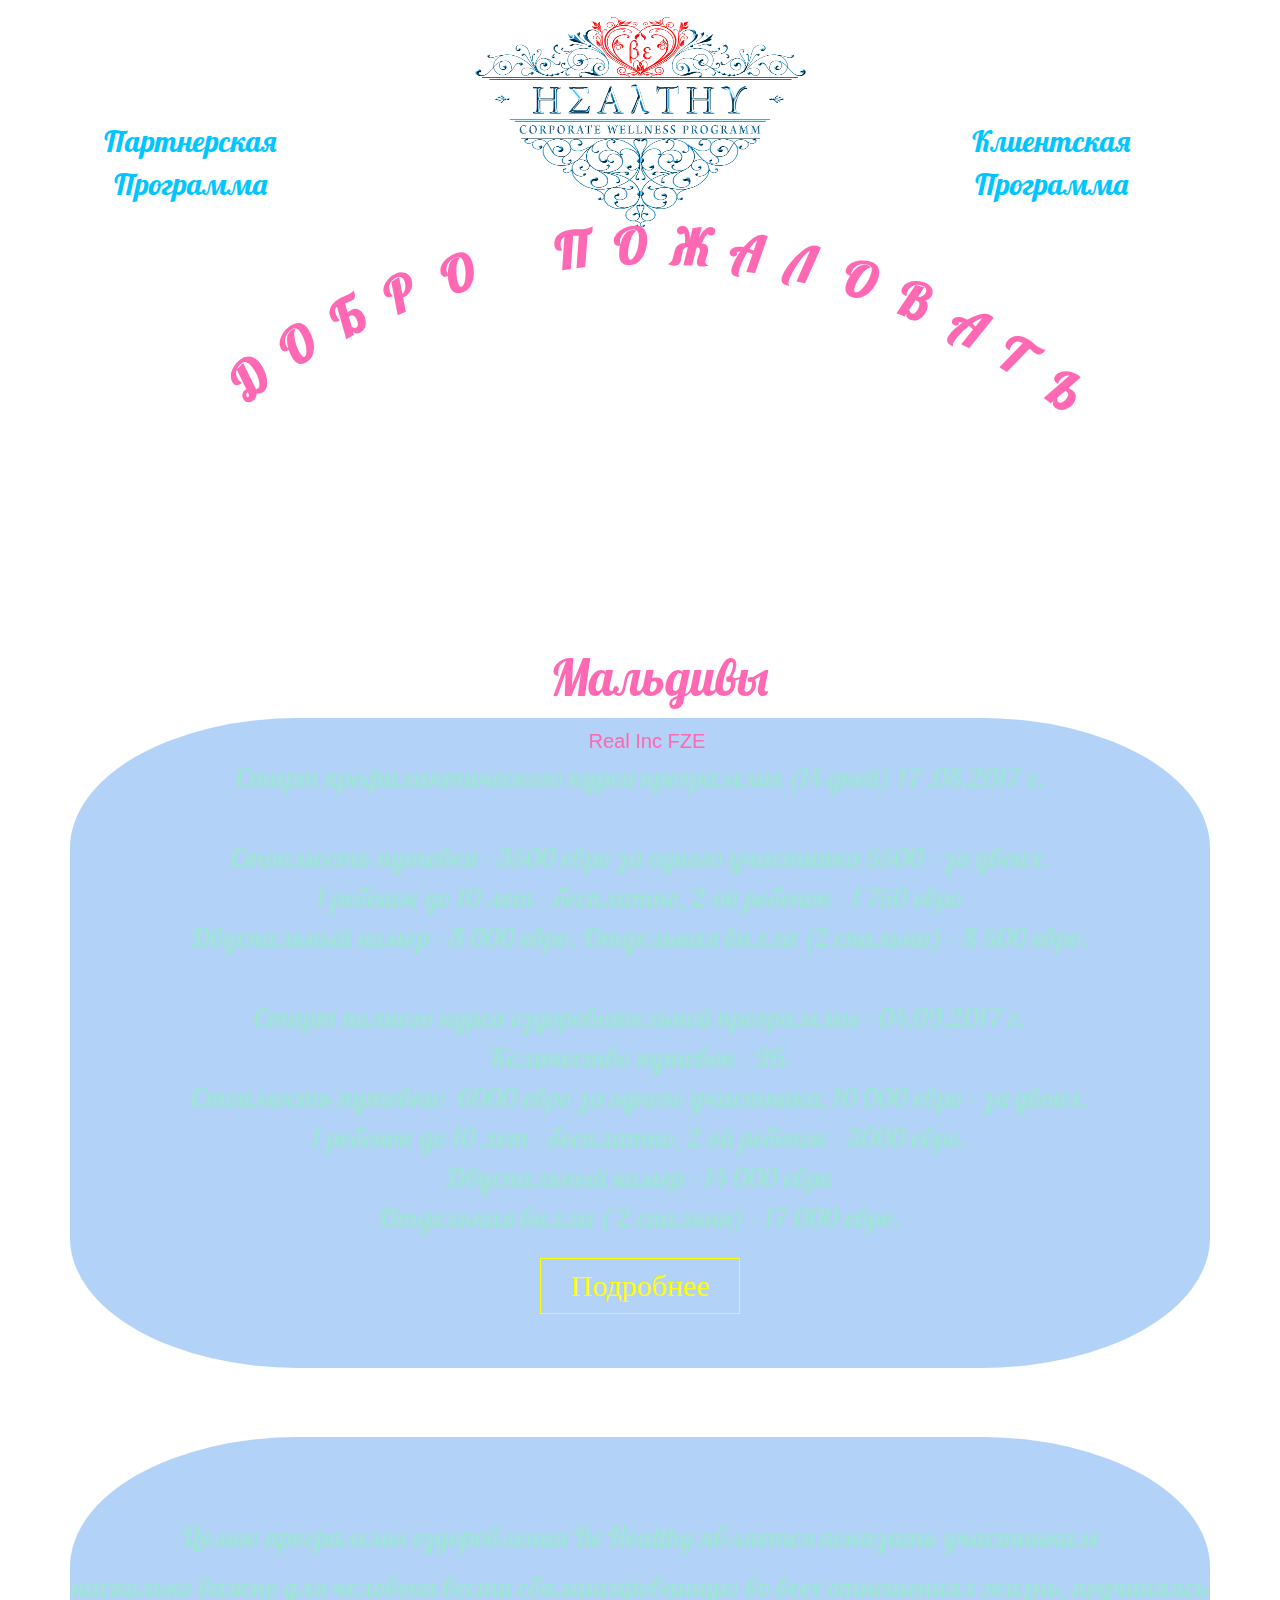
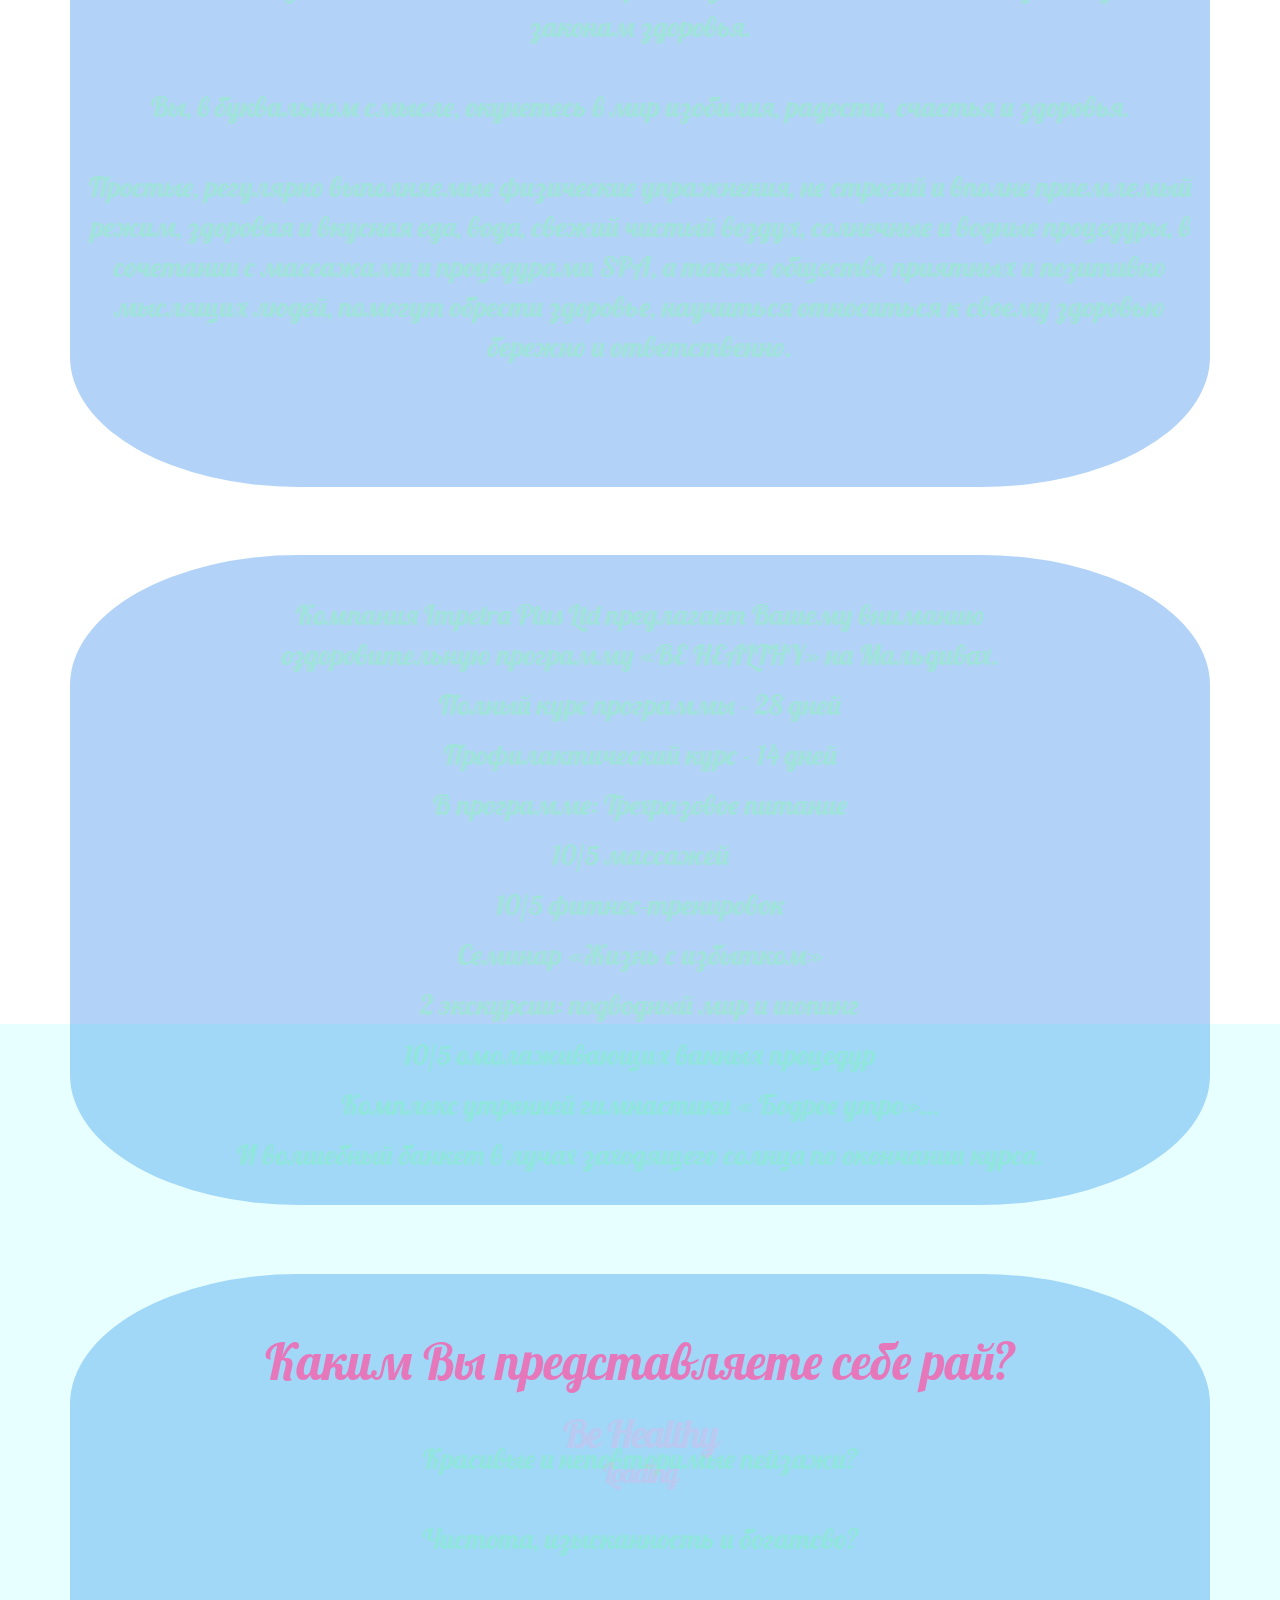
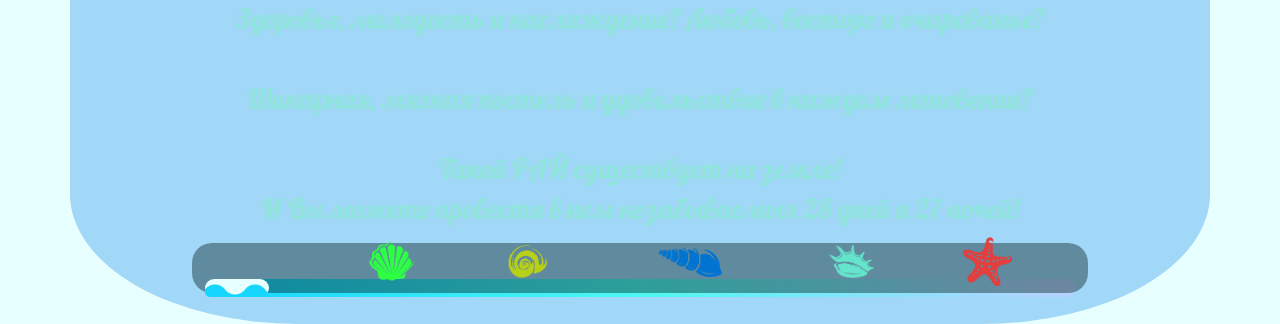
==== commit 34936fc9: "сменил цвет блока с красного на синий" ====
--- a/index.html
+++ b/index.html
@@ -3,9 +3,8 @@
   <head>
     <meta charset="utf-8">
     <meta http-equiv="X-UA-Compatible" content="IE=edge">
-    <meta name="viewport" content="width=device-width, initial-scale=1">
       <link rel="shortcut icon" href="images/BeHealthy22.png"/>
-    <!-- The above 3 meta tags *must* come first in the head; any other head content must come *after* these tags -->
+    <!-- The abofghrh';rltmglrtknhotlrmrt kgfjlkve 3 meta tags *must* come first in the head; any other head content must come *after* these tags -->
     <title>BEST Choice</title>
      
 
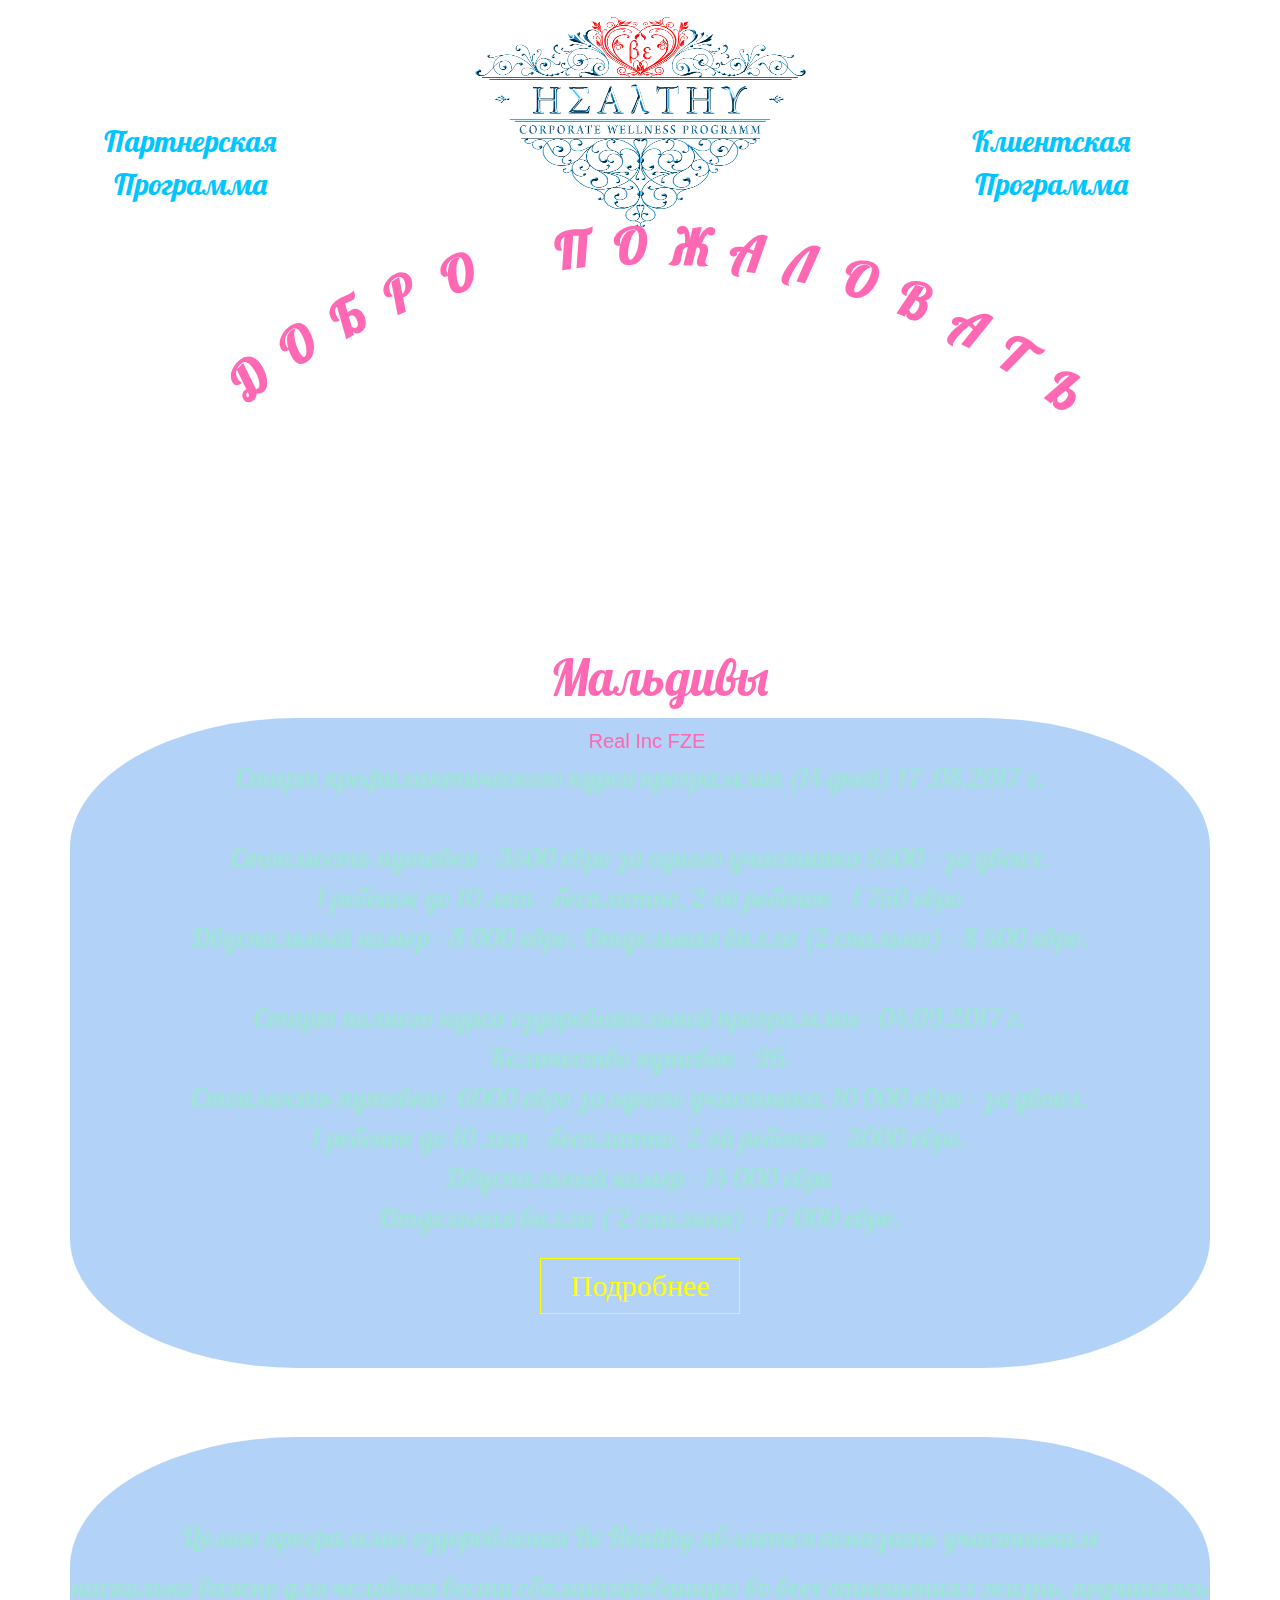
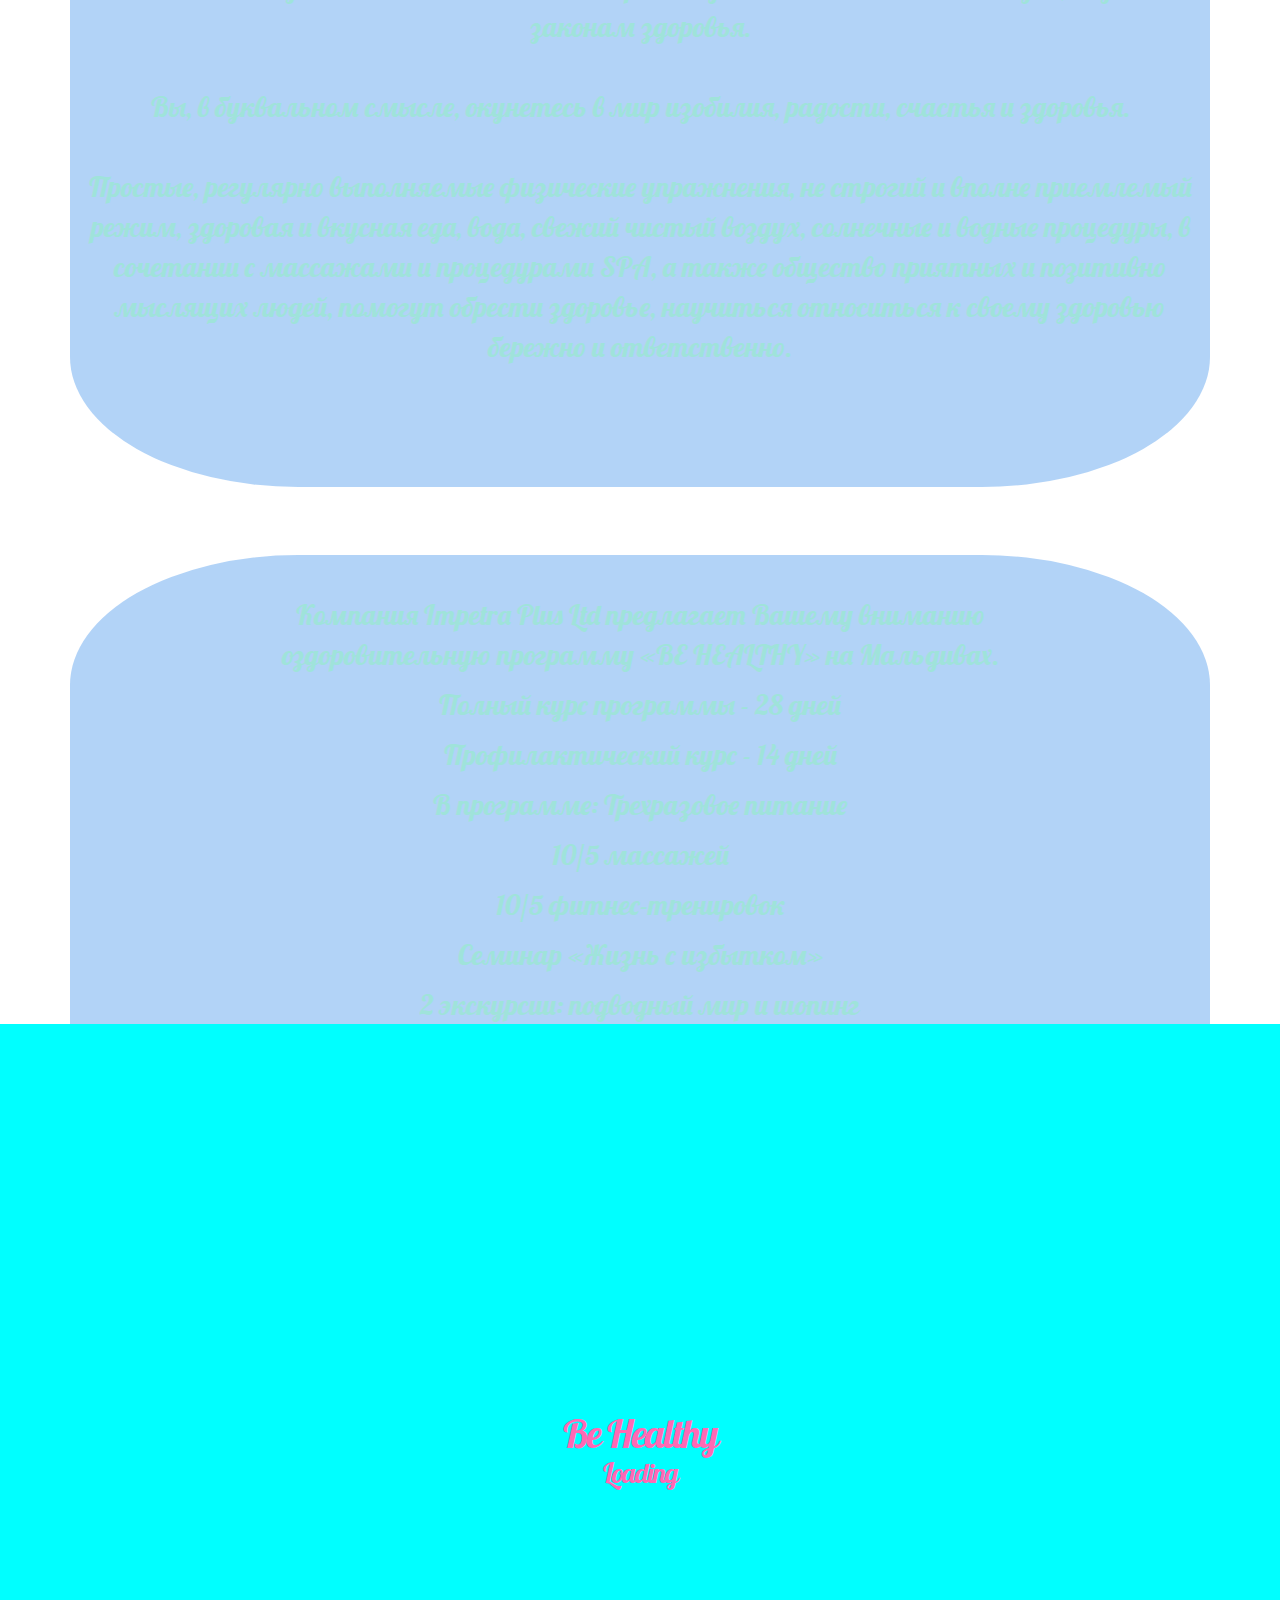
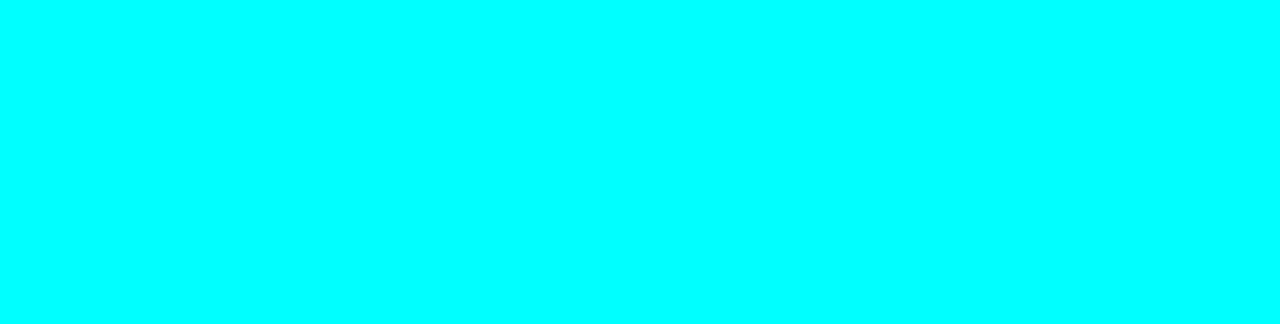
==== commit 9f533758: "change delay timer from 500 to 1500" ====
--- a/index.html
+++ b/index.html
@@ -31,7 +31,7 @@
     var $preloader = $('#p_prldr'),
         $svg_anm   = $preloader.find('.svg_anm');
         $svg_anm.fadeOut();
-         $preloader.delay(500).fadeOut('slow');
+         $preloader.delay(1500).fadeOut('slow');
         }); 
       </script>
   </head>
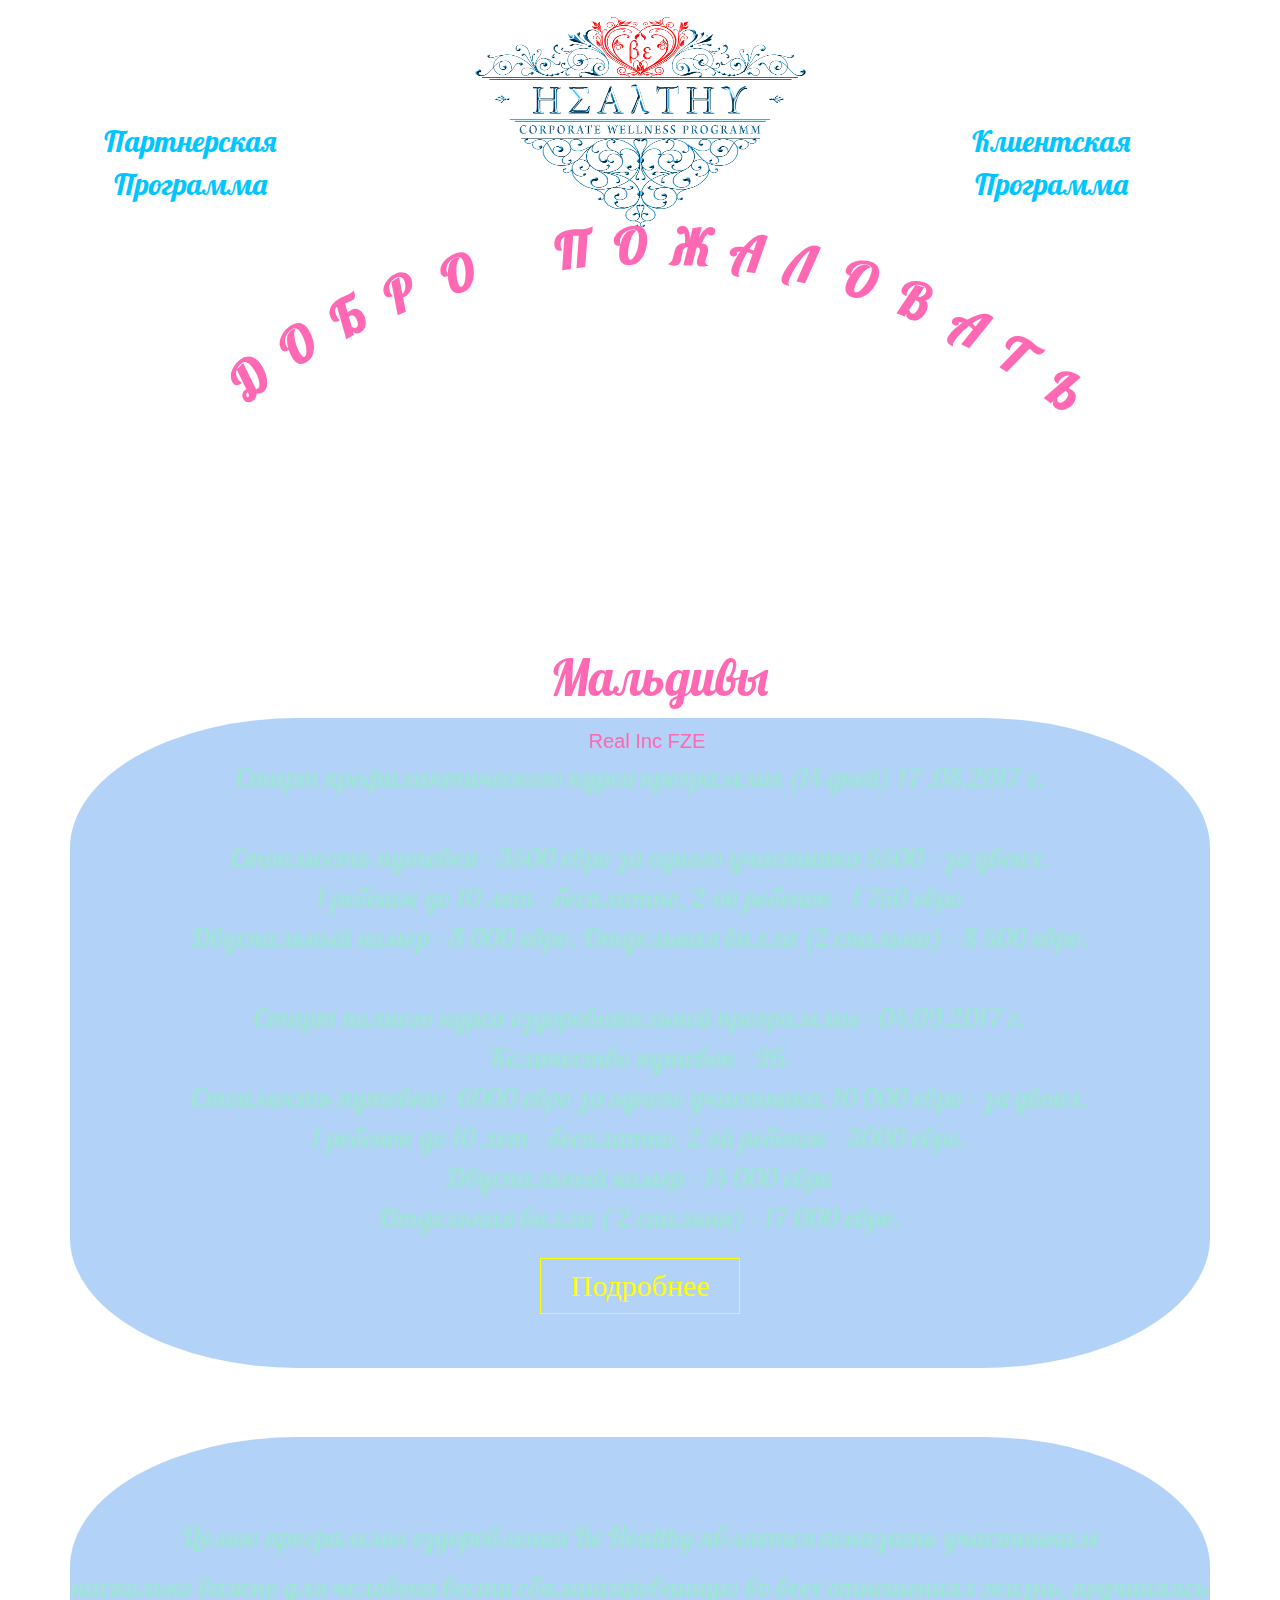
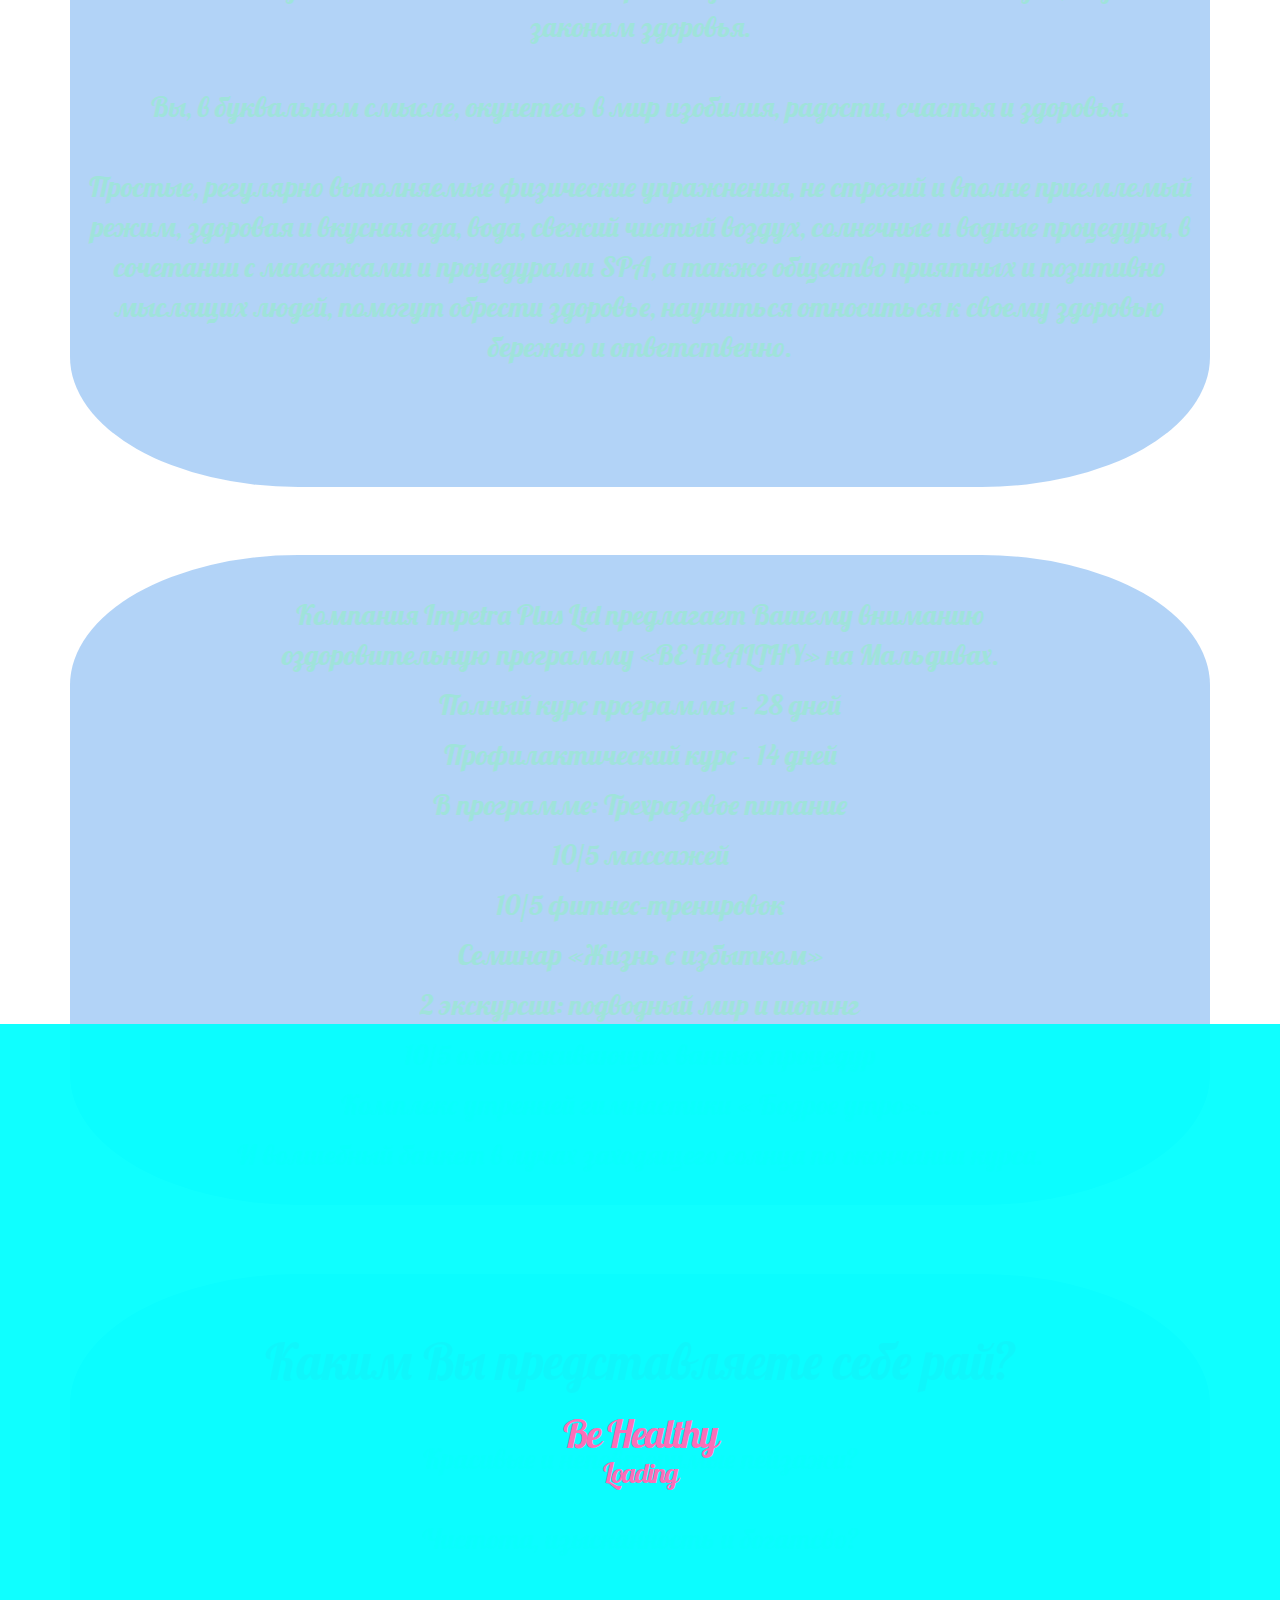
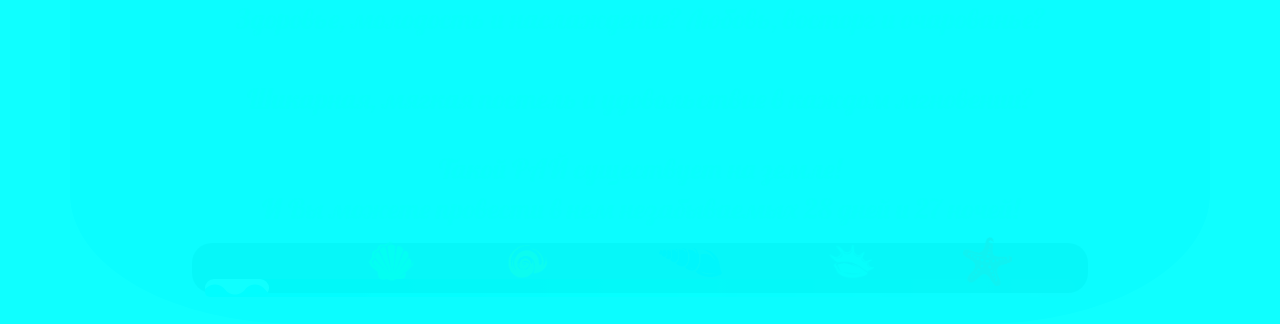
==== commit 092d9693: "change from 1500 to 750" ====
--- a/index.html
+++ b/index.html
@@ -31,7 +31,7 @@
     var $preloader = $('#p_prldr'),
         $svg_anm   = $preloader.find('.svg_anm');
         $svg_anm.fadeOut();
-         $preloader.delay(1500).fadeOut('slow');
+         $preloader.delay(750).fadeOut('slow');
         }); 
       </script>
   </head>
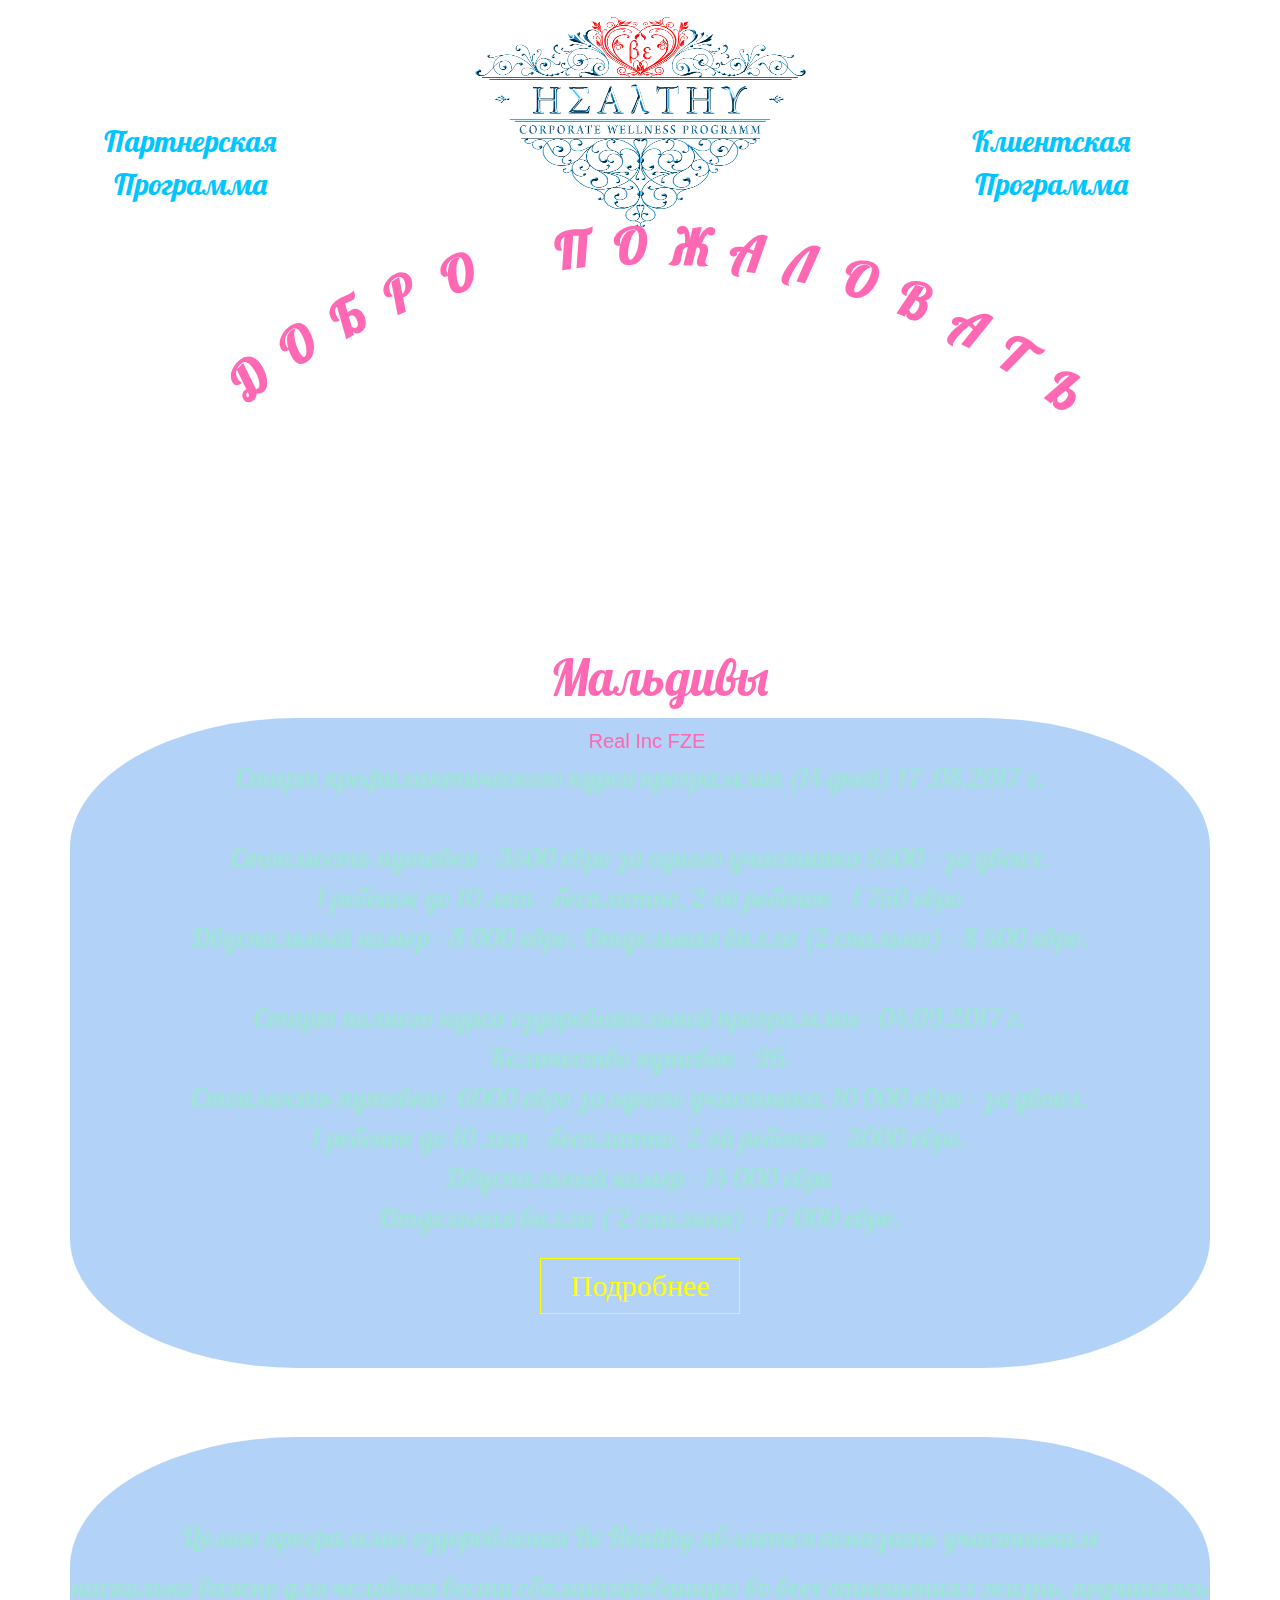
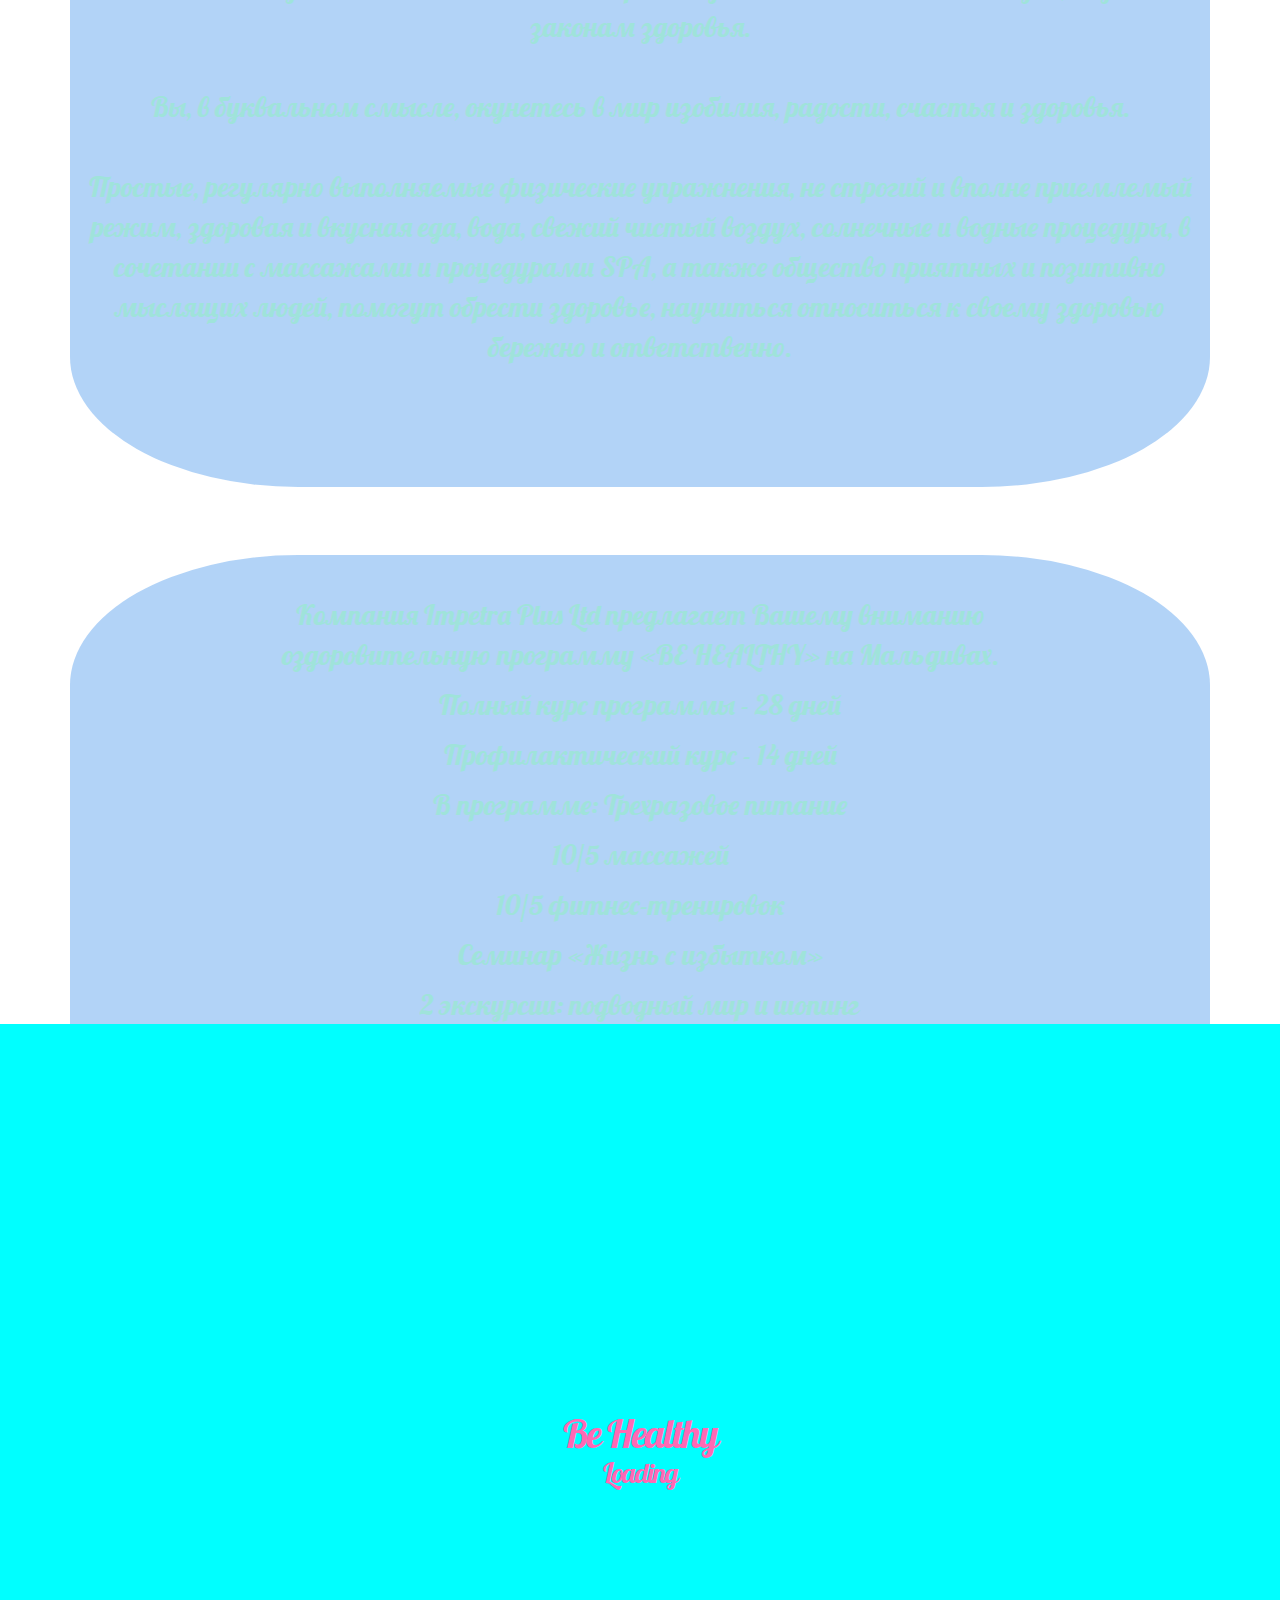
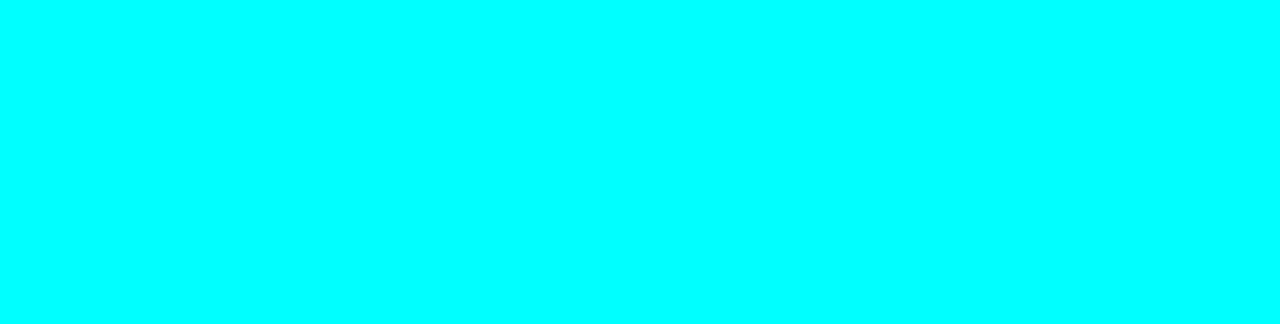
==== commit 7cd88cc2: "asfethertg" ====
--- a/index.html
+++ b/index.html
@@ -31,7 +31,7 @@
     var $preloader = $('#p_prldr'),
         $svg_anm   = $preloader.find('.svg_anm');
         $svg_anm.fadeOut();
-         $preloader.delay(750).fadeOut('slow');
+         $preloader.delay(5500).fadeOut('slow');
         }); 
       </script>
   </head>
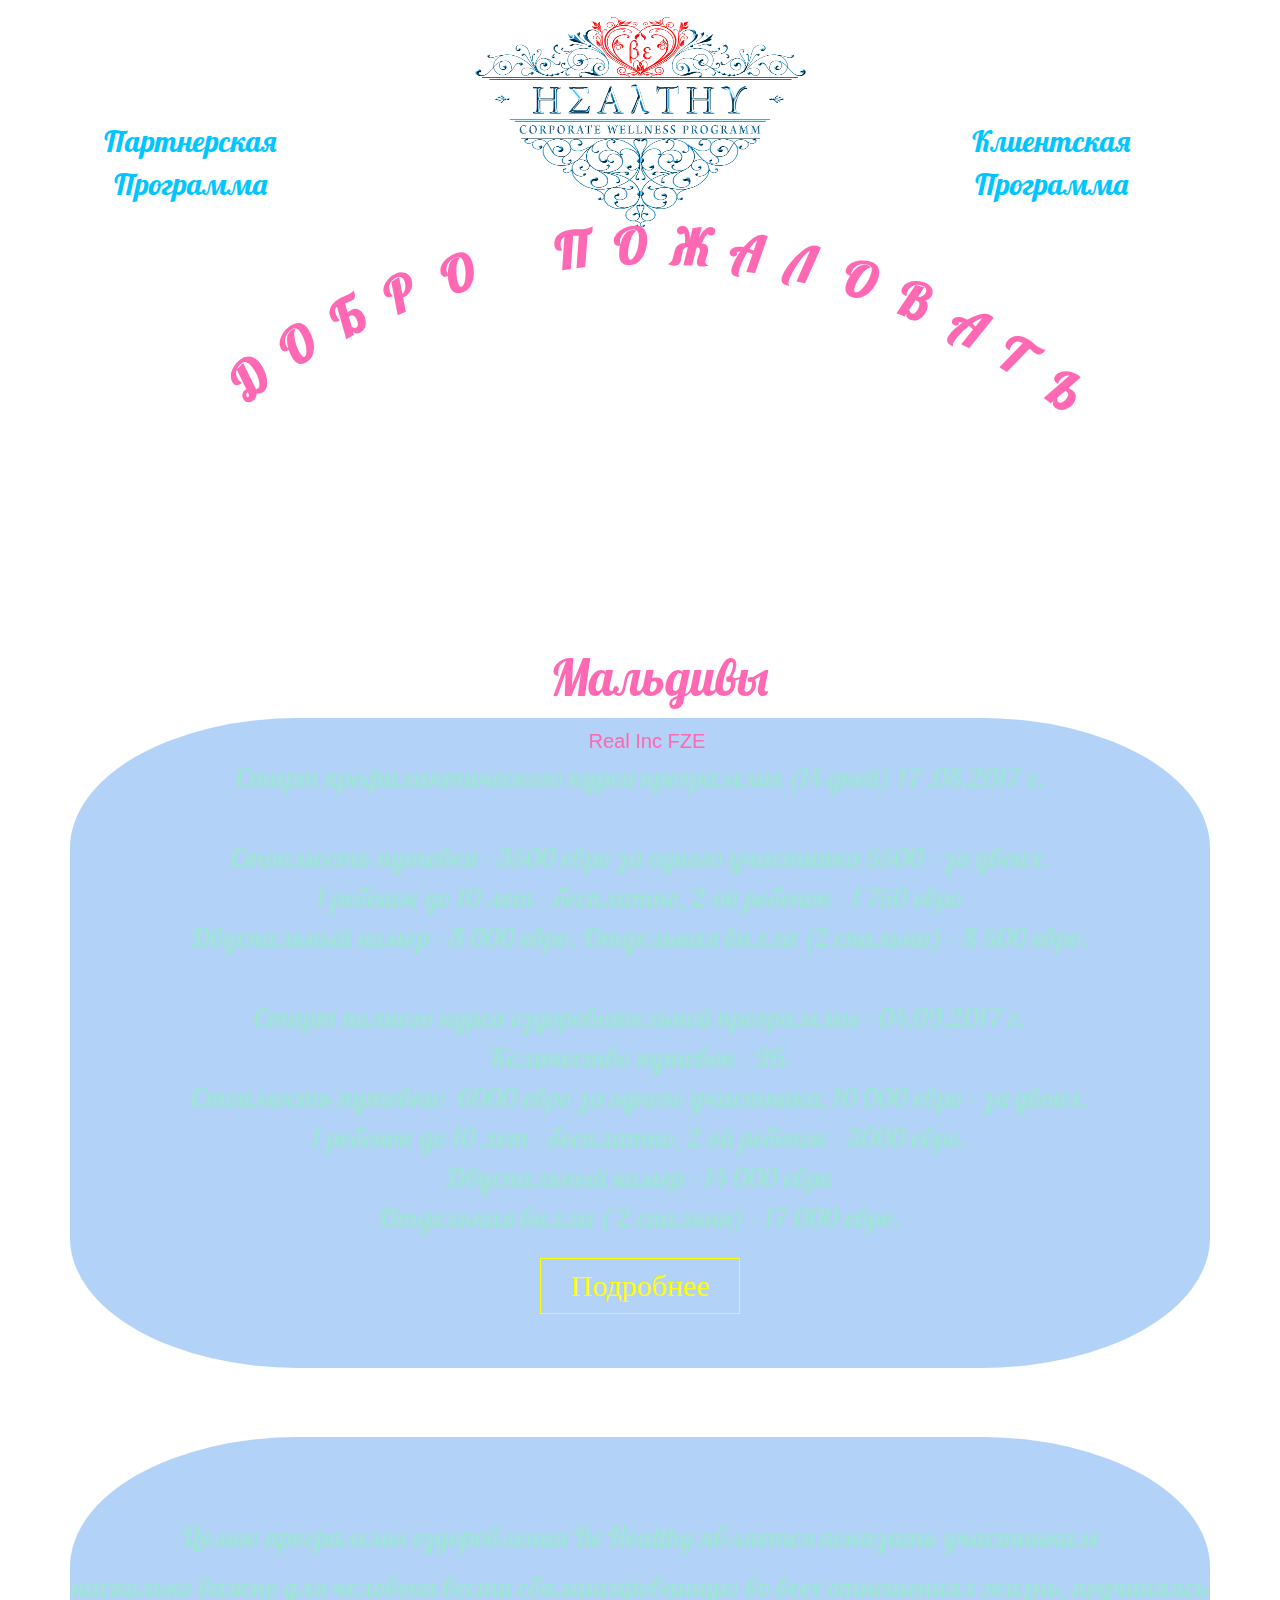
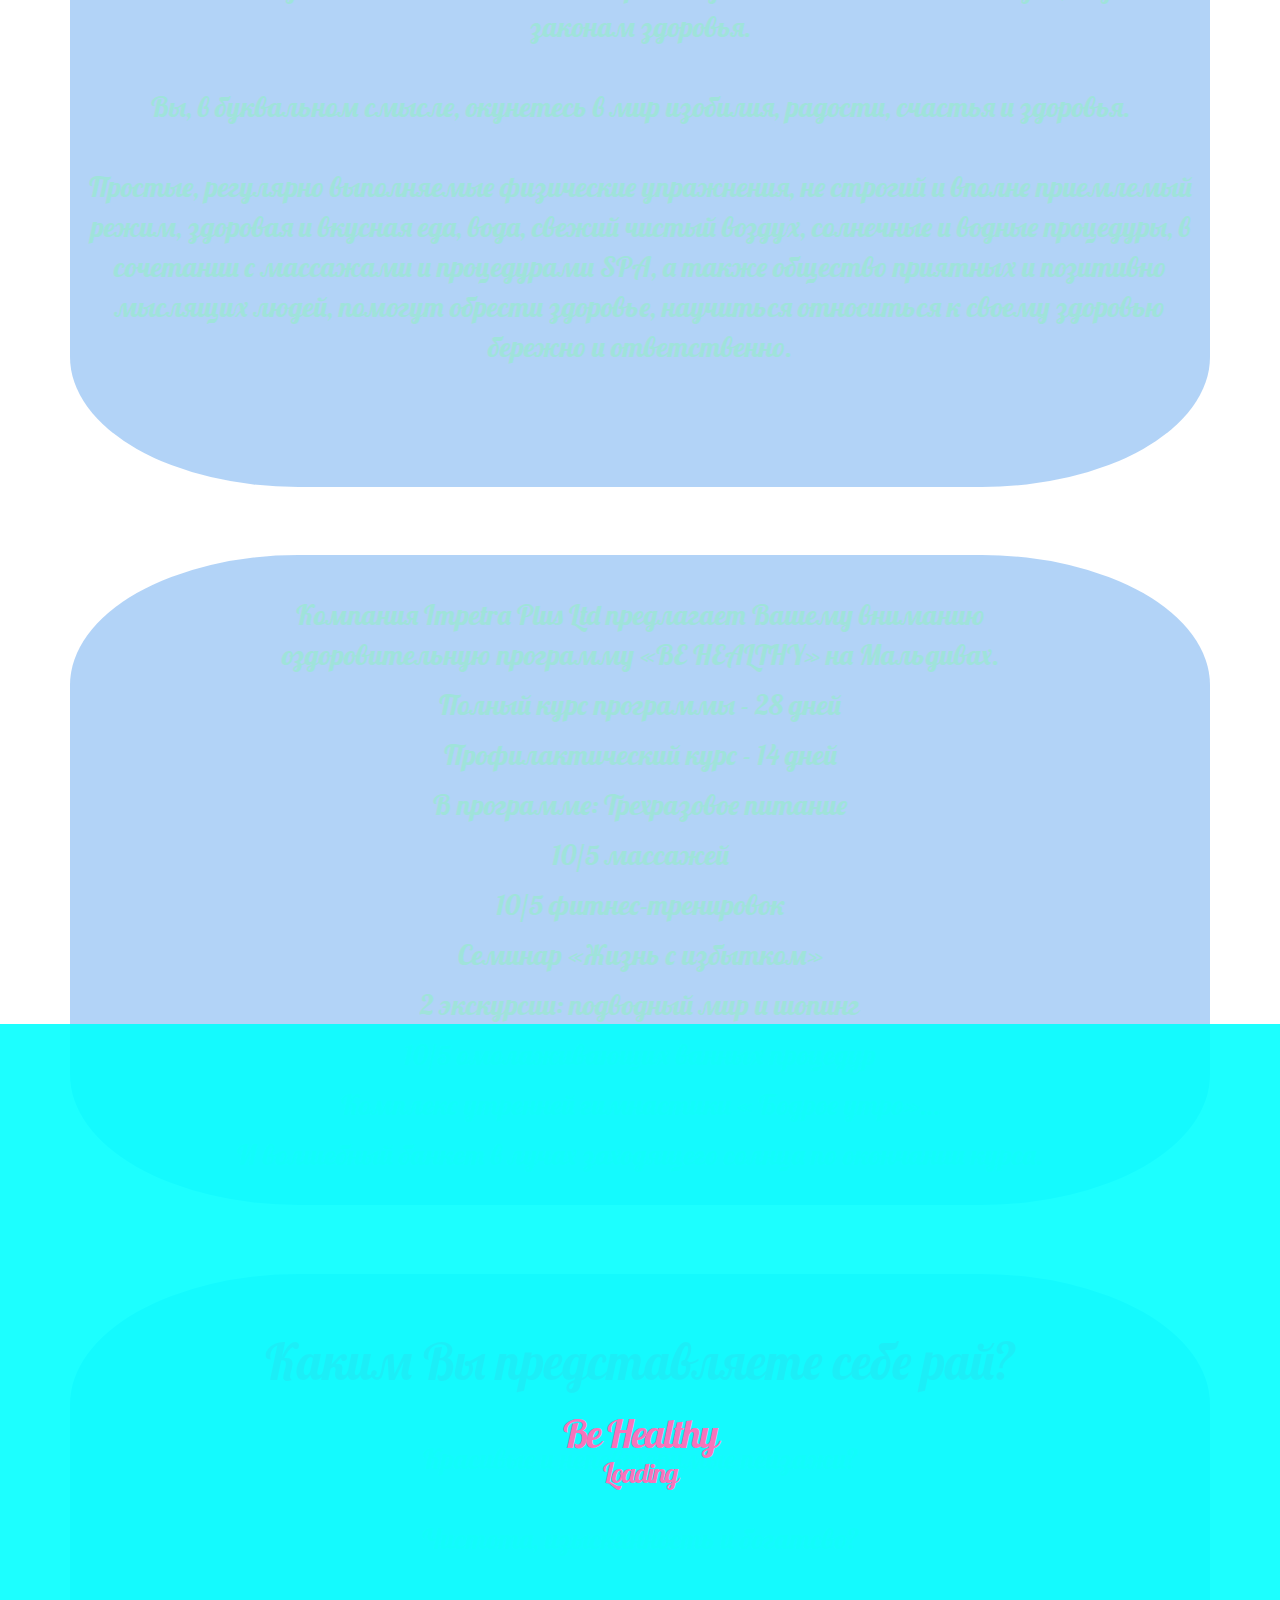
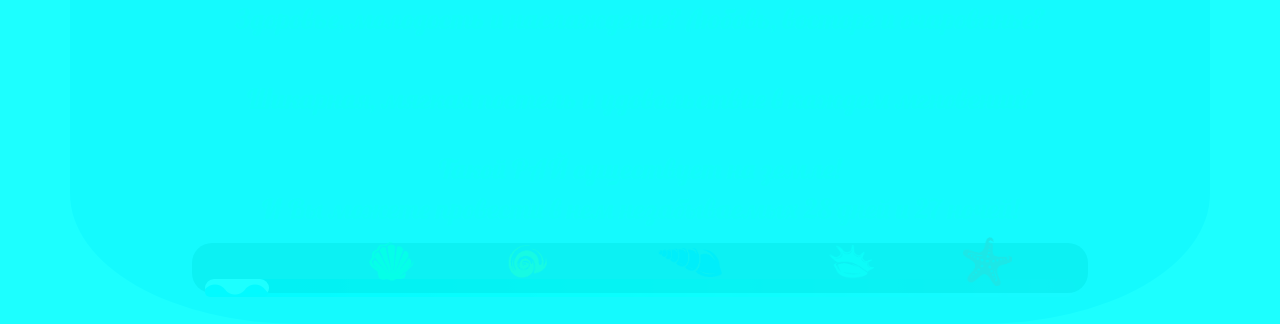
==== commit 03587ab6: "Merge branch 'change_delay_timer'" ====
--- a/index.html
+++ b/index.html
@@ -30,8 +30,7 @@
    <script type="text/javascript">$(window).on('load', function () {
     var $preloader = $('#p_prldr'),
         $svg_anm   = $preloader.find('.svg_anm');
-        $svg_anm.fadeOut();
-         $preloader.delay(5500).fadeOut('slow');
+        $svg_anm.fadeOut(); $preloader.delay(750).fadeOut('slow');
         }); 
       </script>
   </head>
